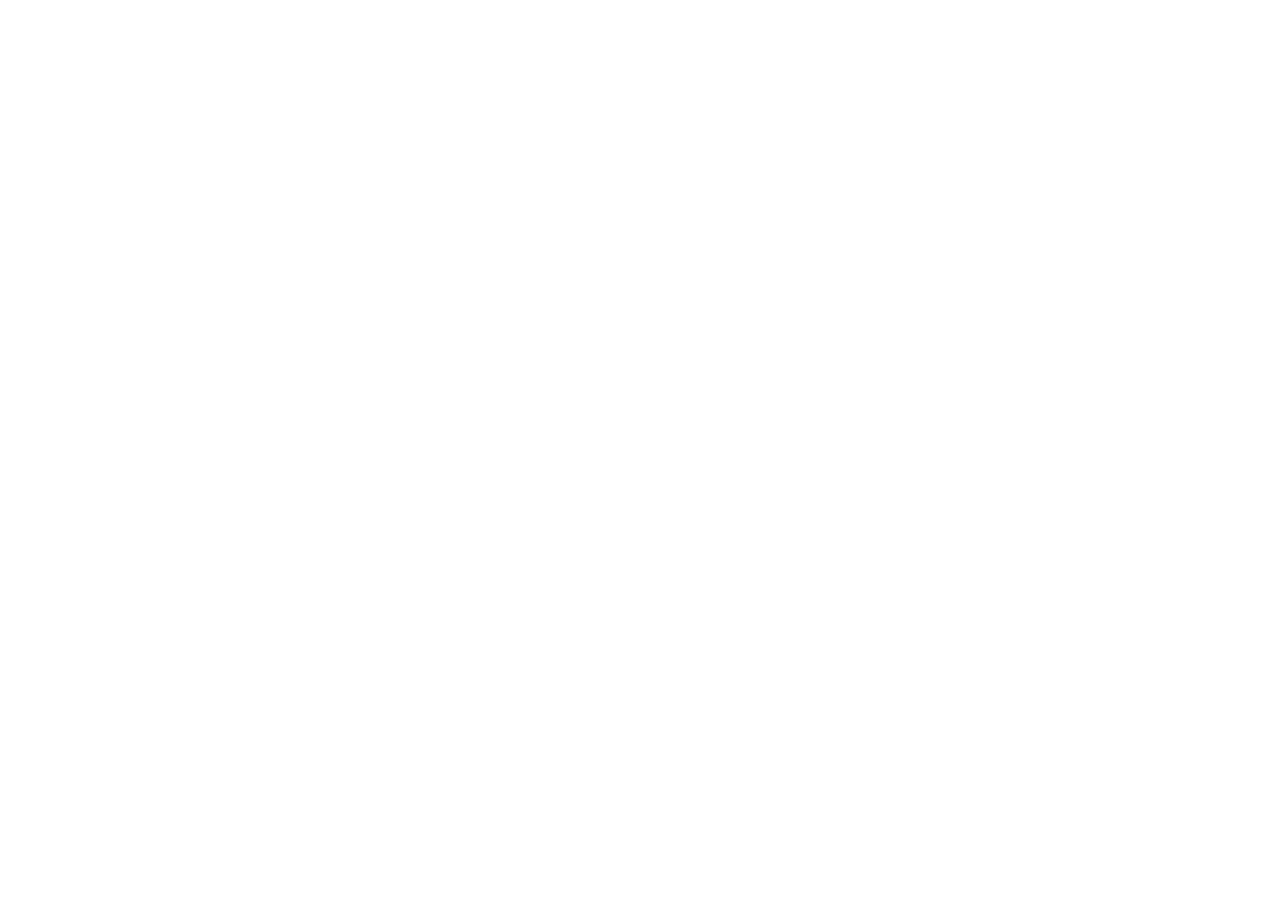
==== index.html @ 32f7ac06 "Add files via upload" ====
<!DOCTYPE html>
<html lang="en">
  <head>
    <meta charset="UTF-8" />
    <meta name="viewport" content="width=device-width, initial-scale=1.0" />
    <title>KHARIDO.in</title>
    <link rel="stylesheet" href="css/index.css" />
    <link rel="stylesheet" href="css/header.css" />
    <link rel="stylesheet" href="css/footer.css" />
    <link
      href="https://fonts.googleapis.com/css2?family=Poppins:wght@400;600&display=swap"
      rel="stylesheet"
    />
  </head>
  <body>
    <div id="header-container"></div>
    <div class="main-content">
      <div class="product-container">
        <h1></h1>
        <div class="product-list" id="product-list"></div>
      </div>
    </div>
    <div id="footer-container"></div>
    <script src="./js/index.js"></script>
    <script src="./js/header.js"></script>
    <script src="./js/footer.js"></script>
  </body>
</html>
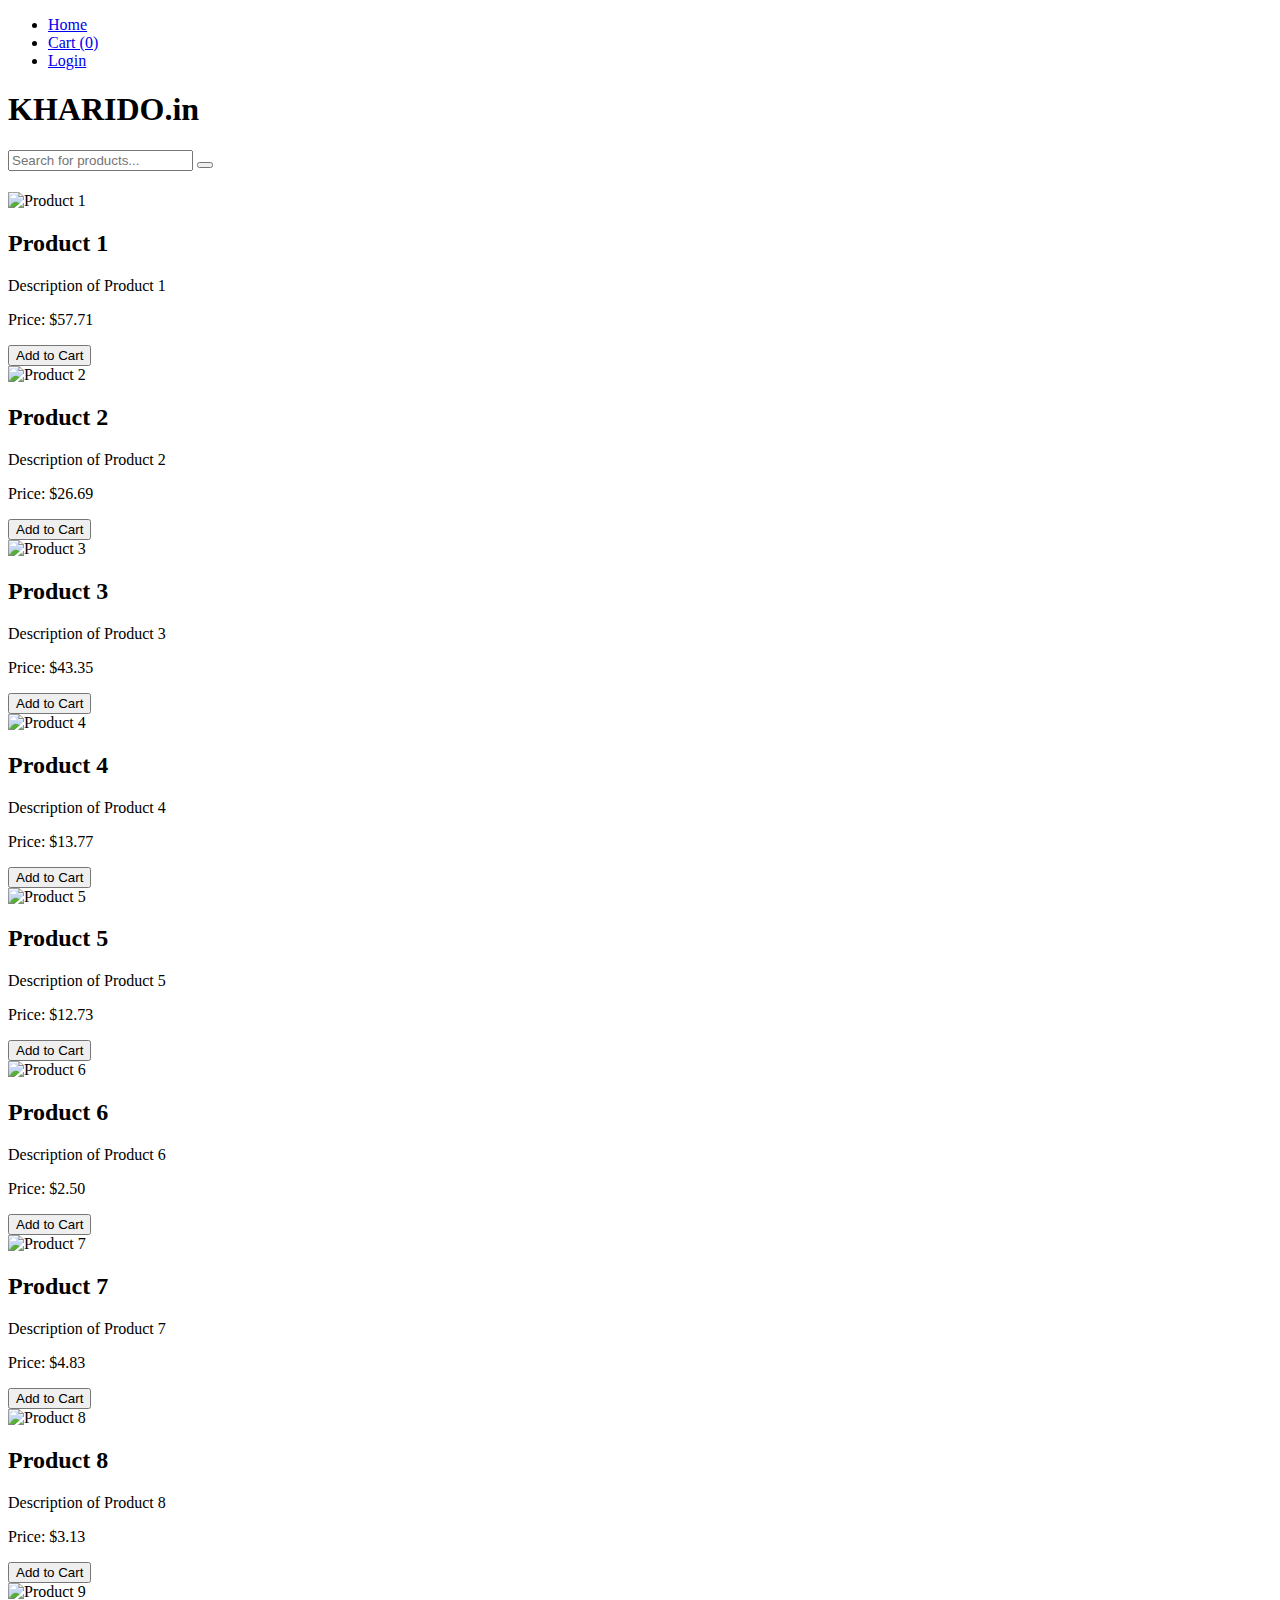
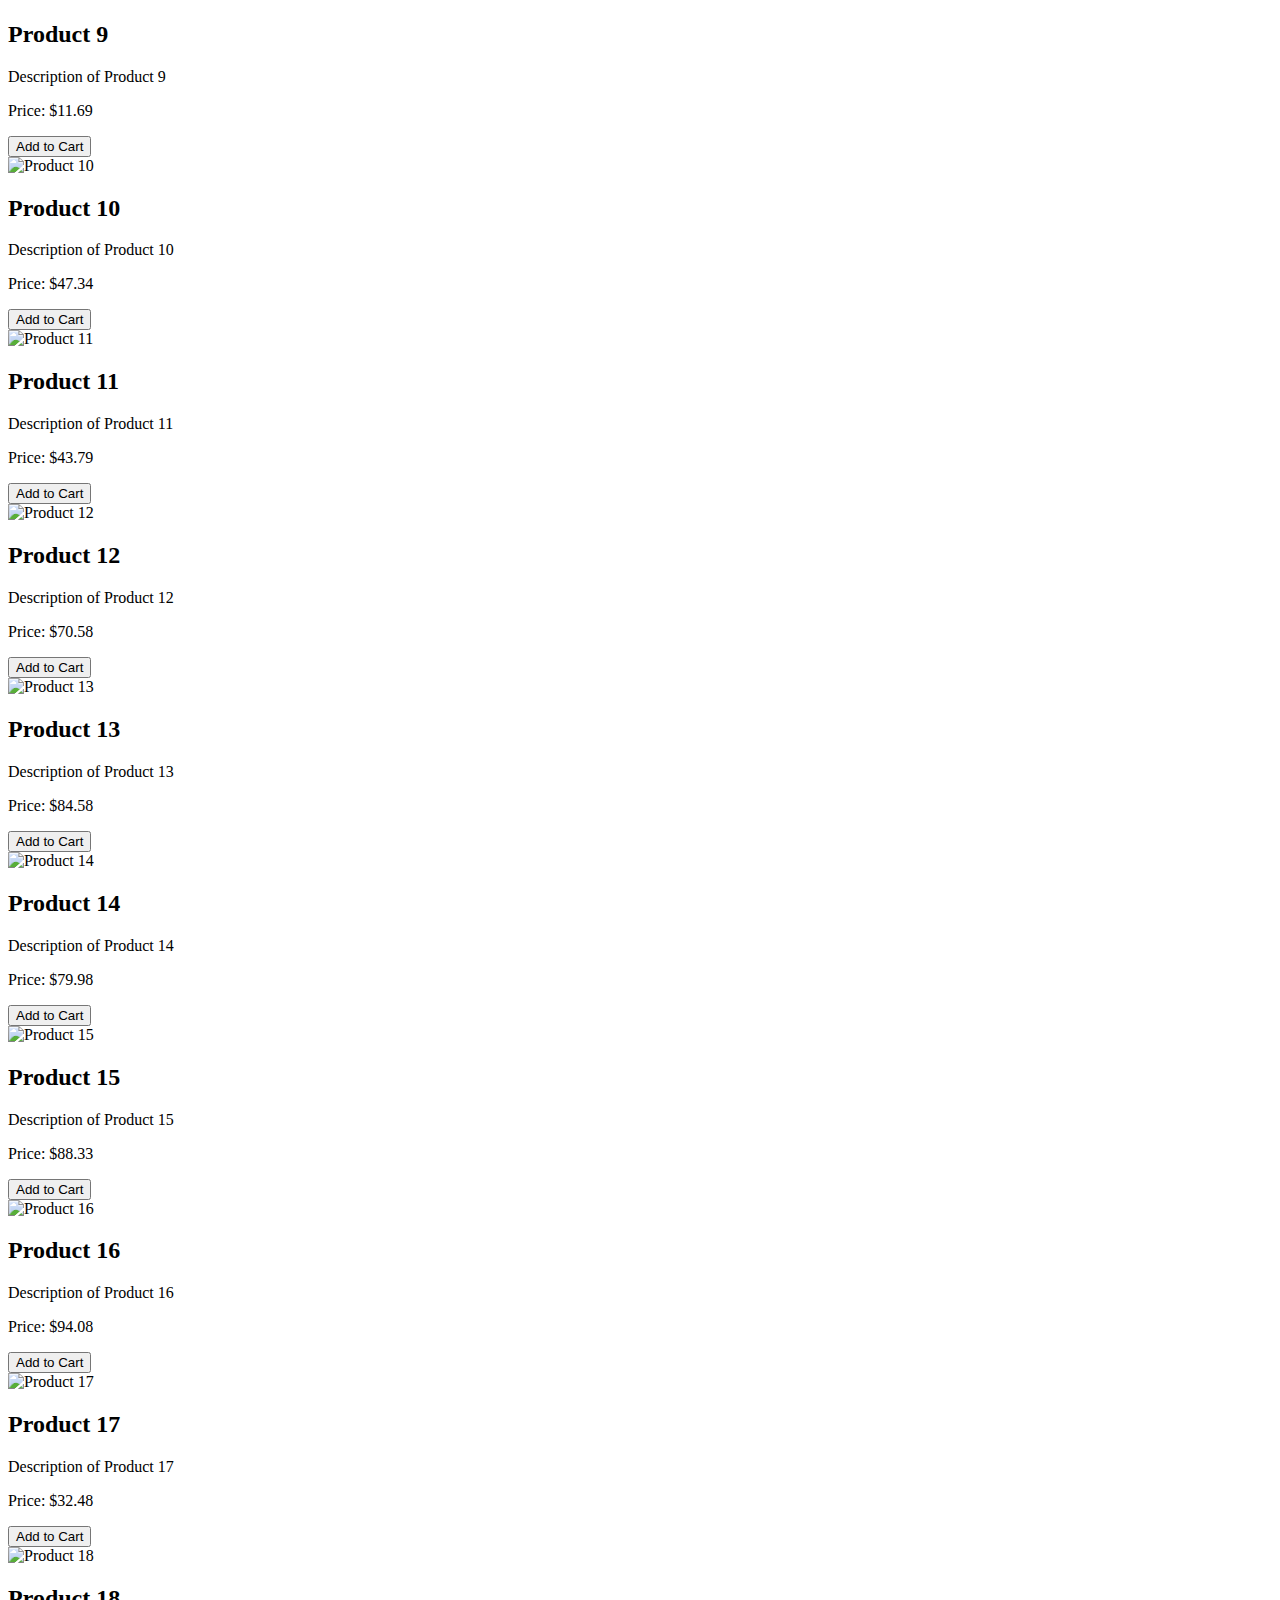
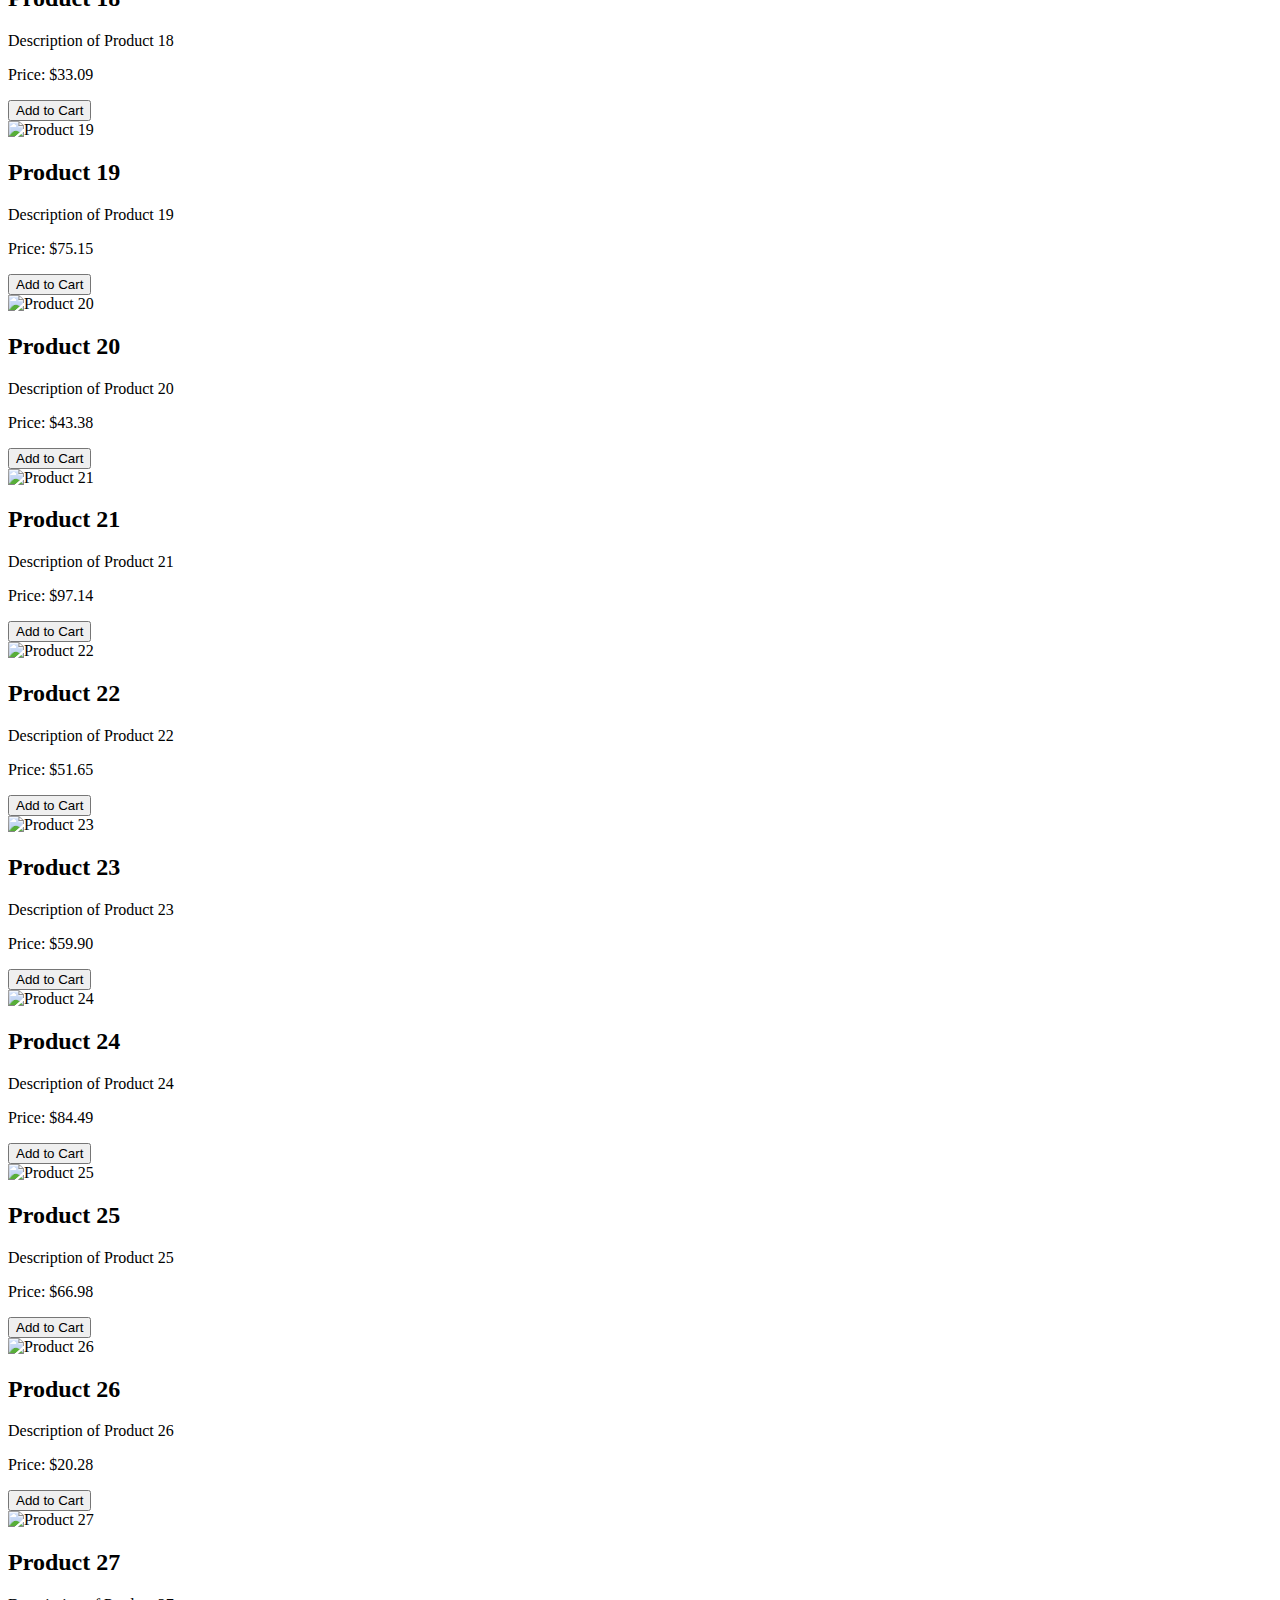
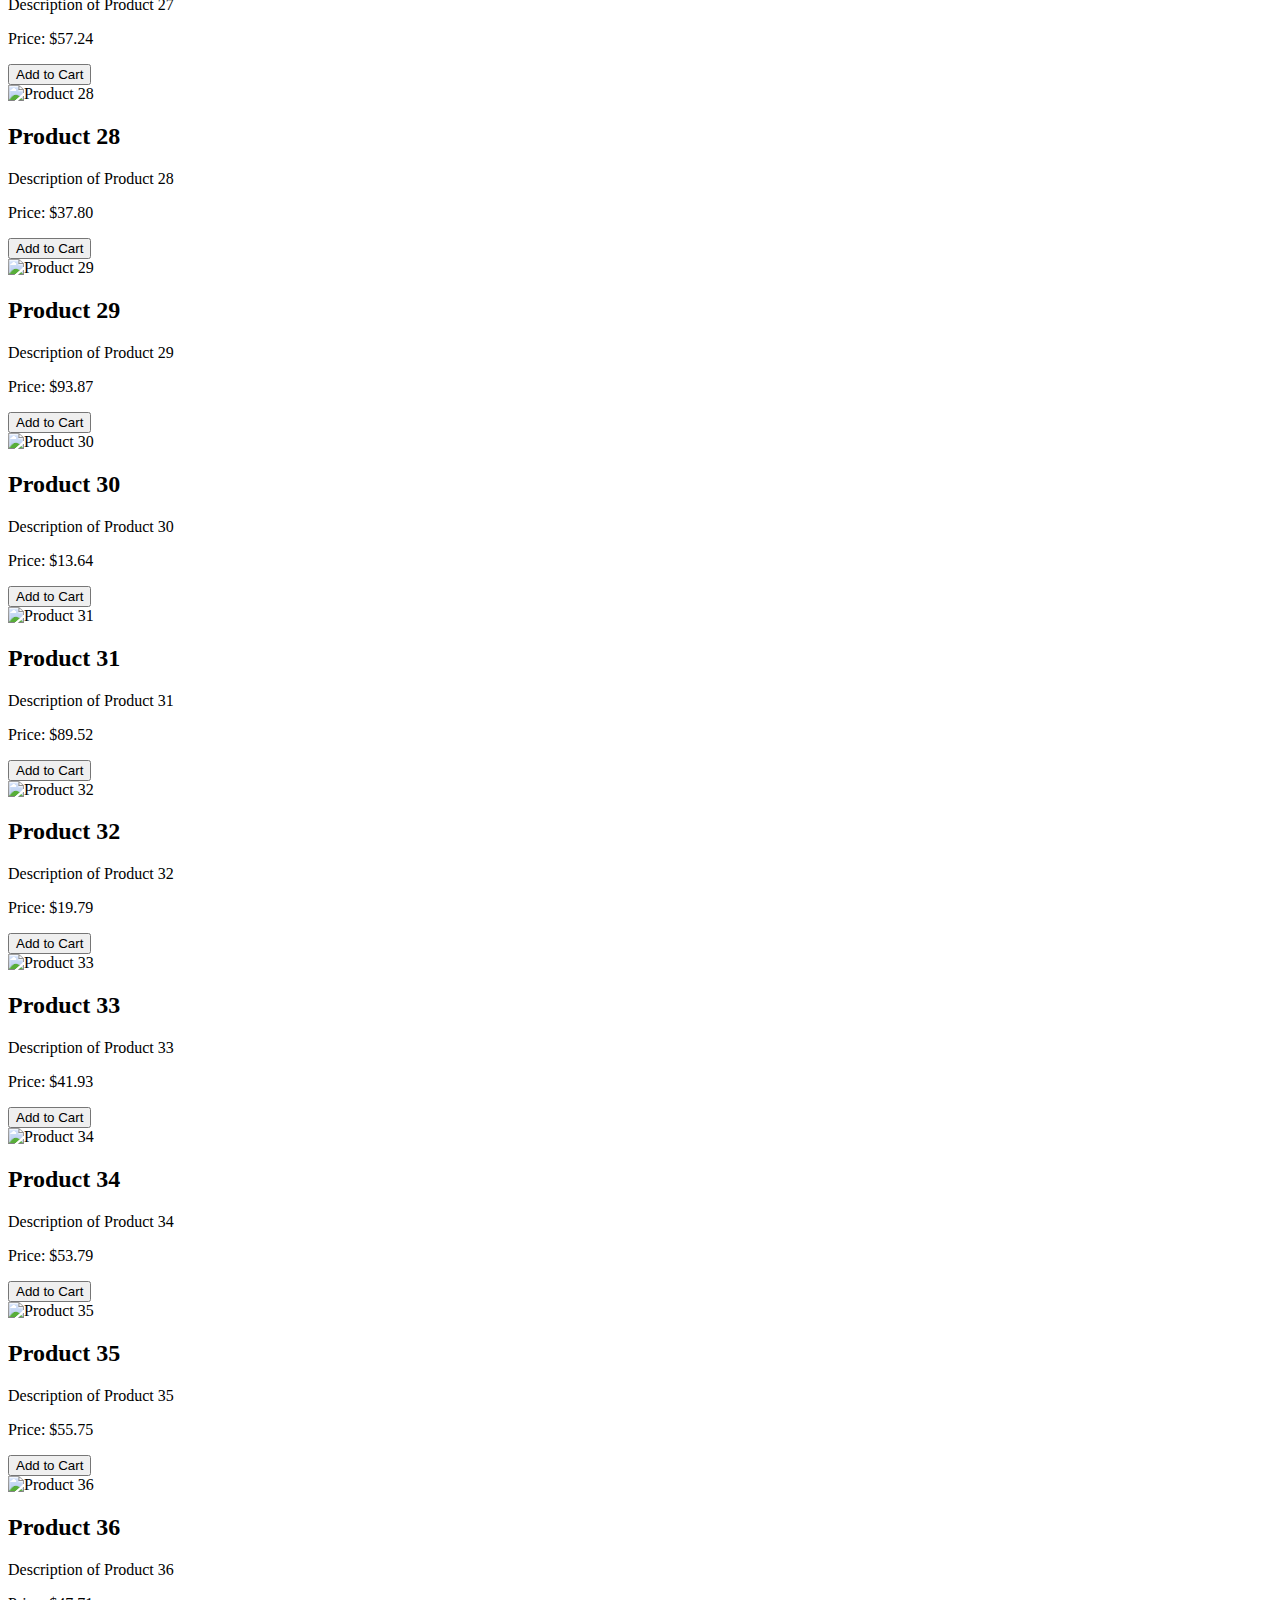
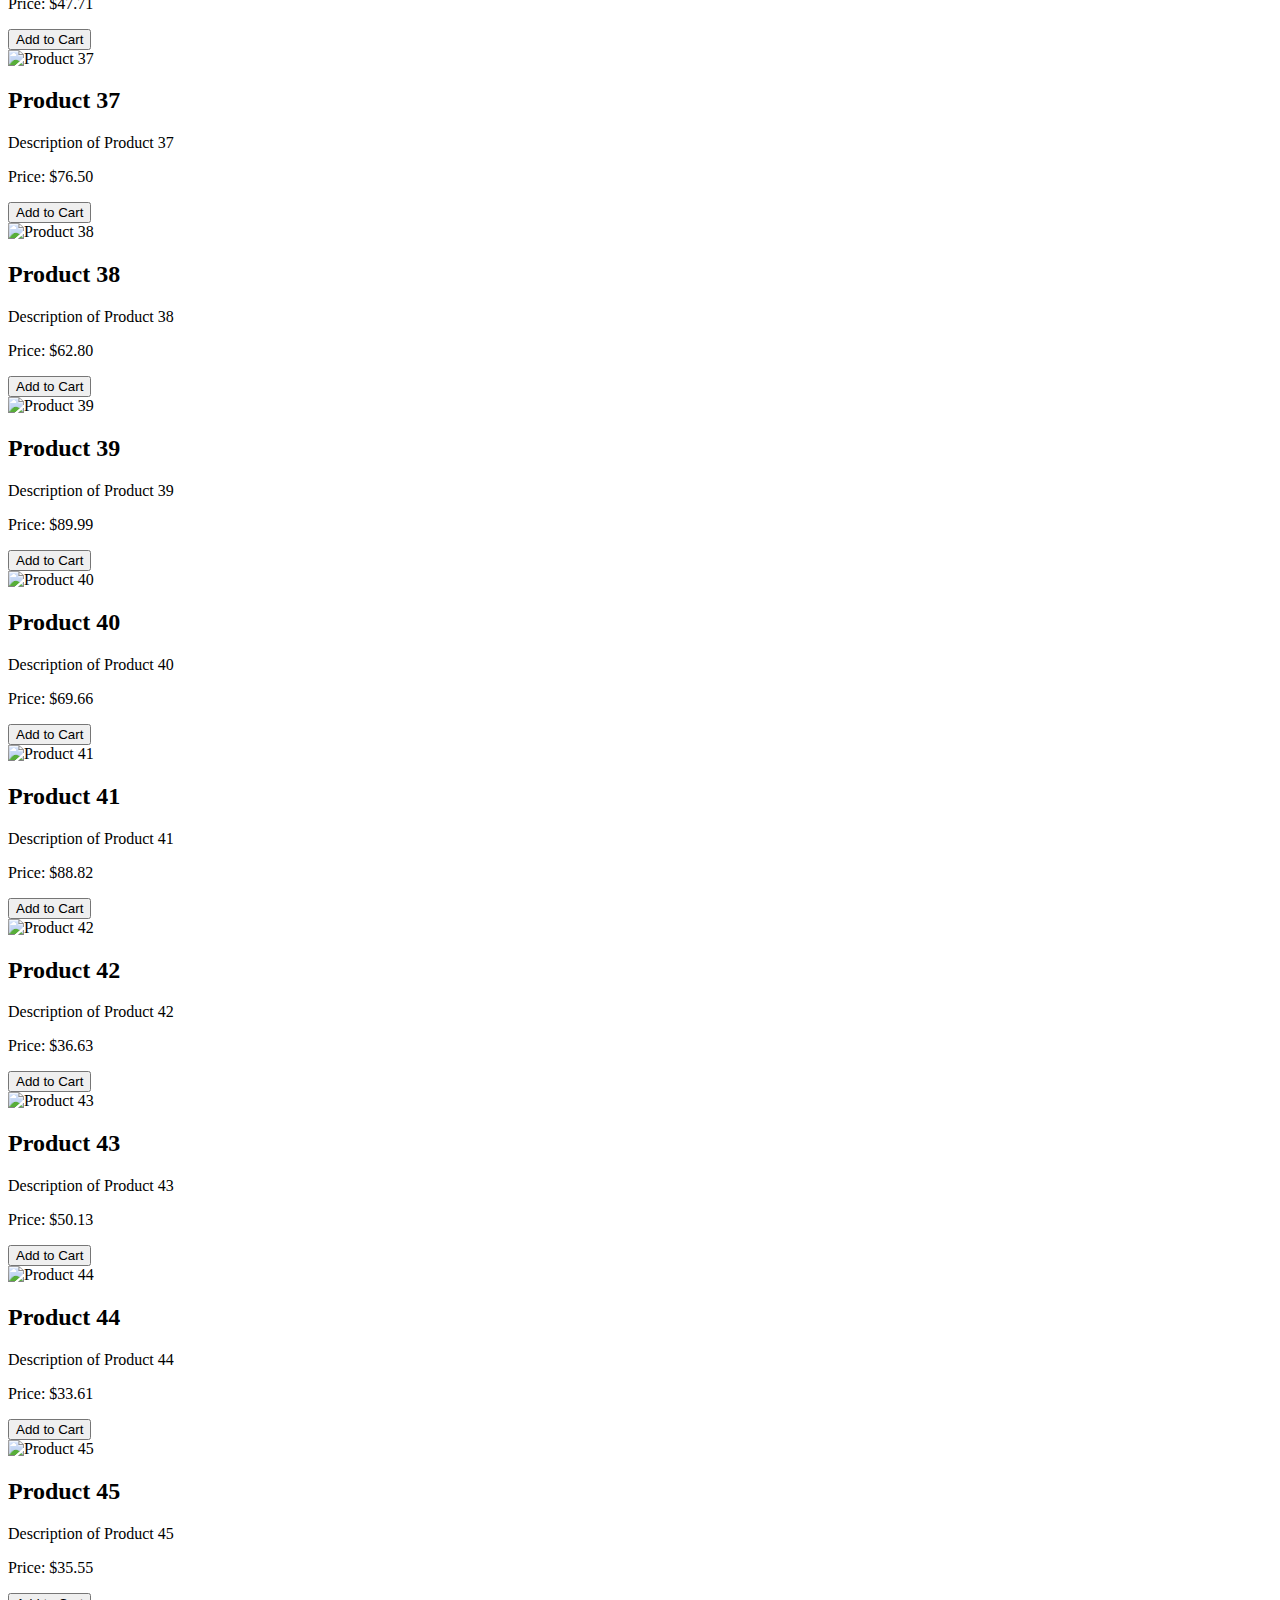
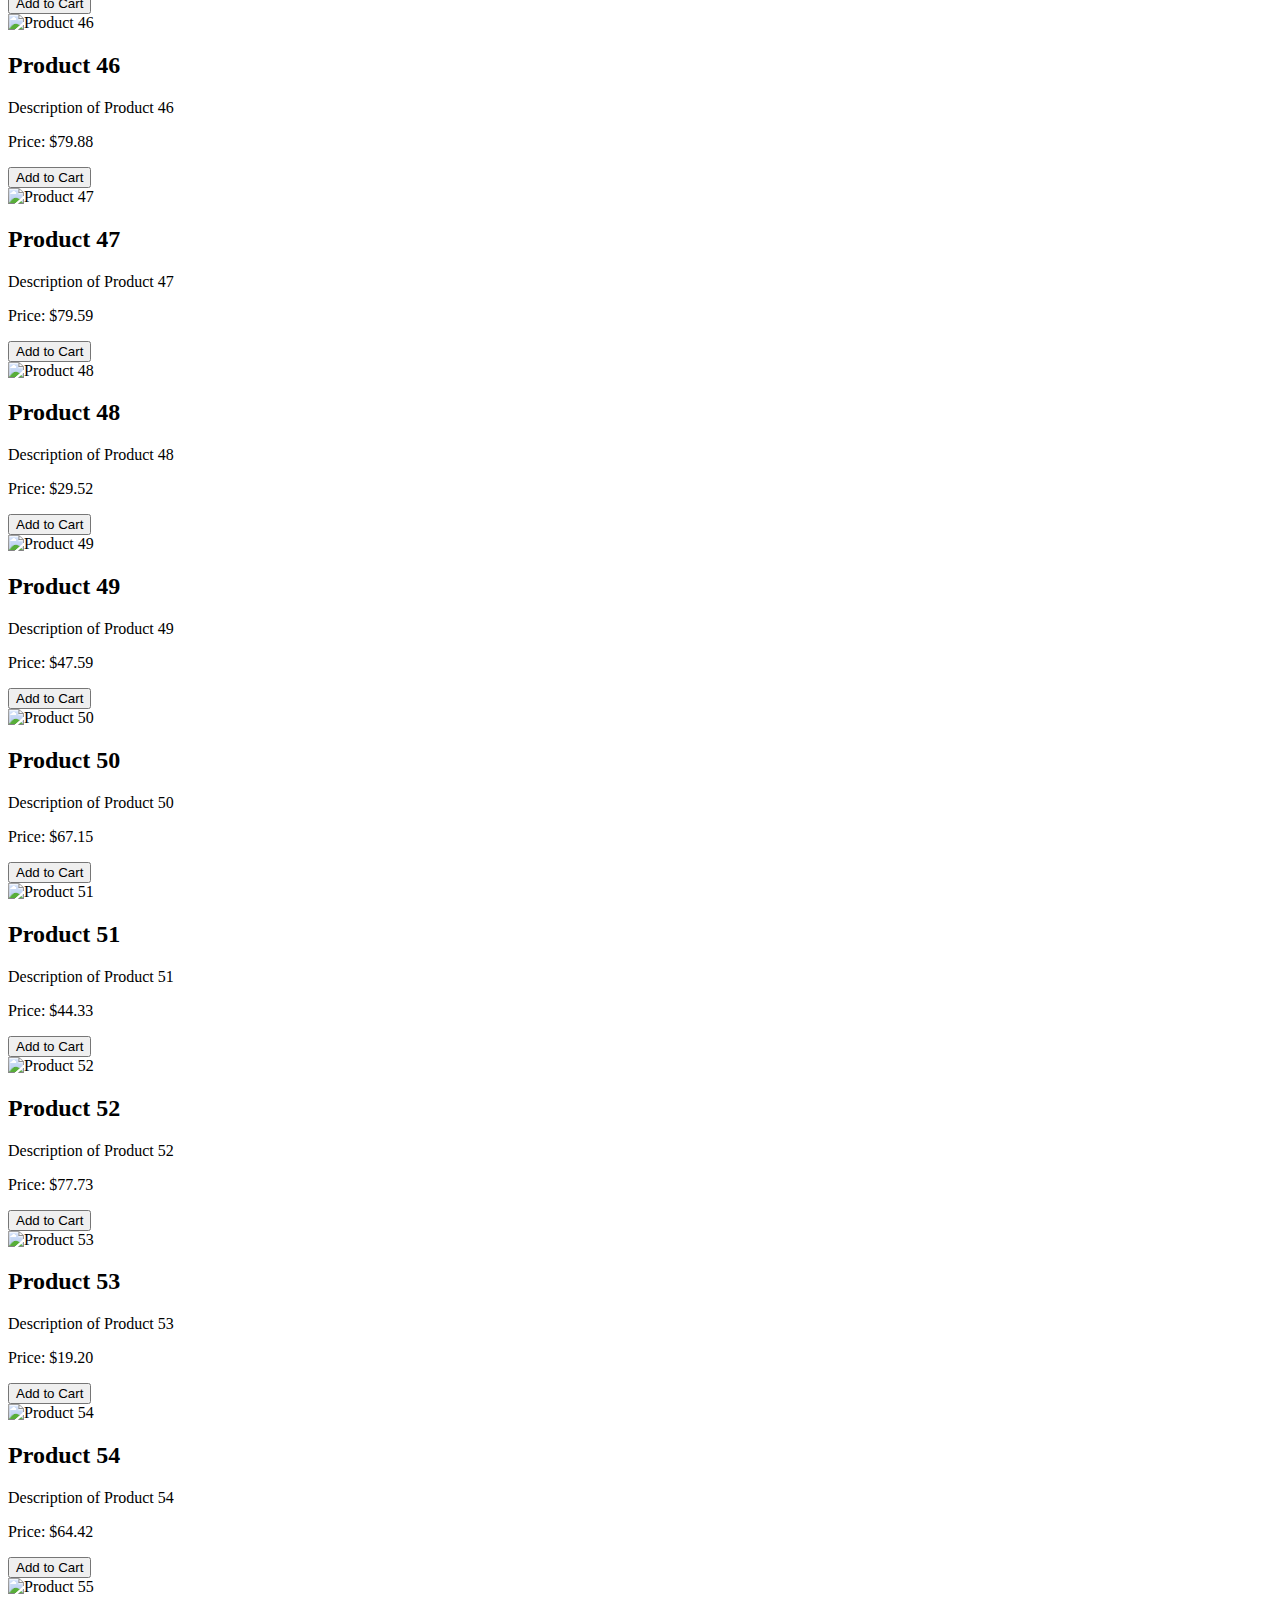
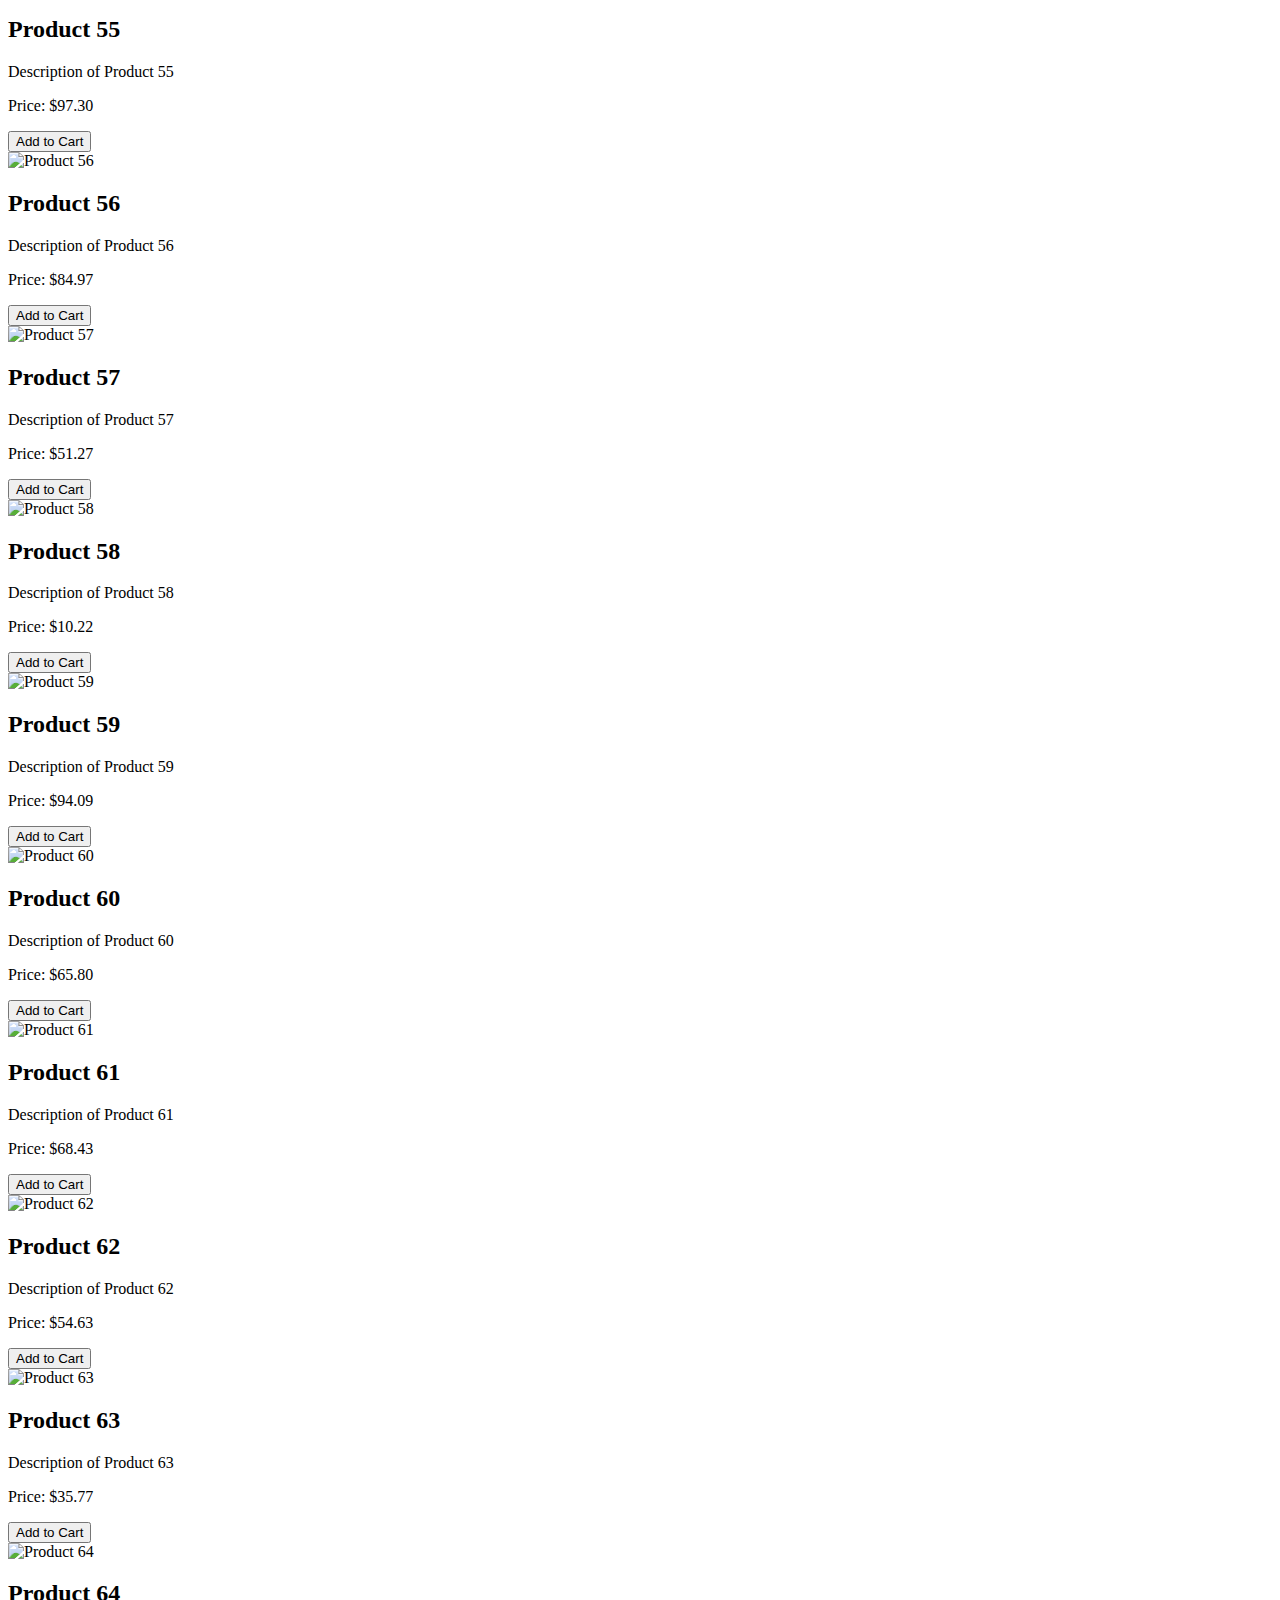
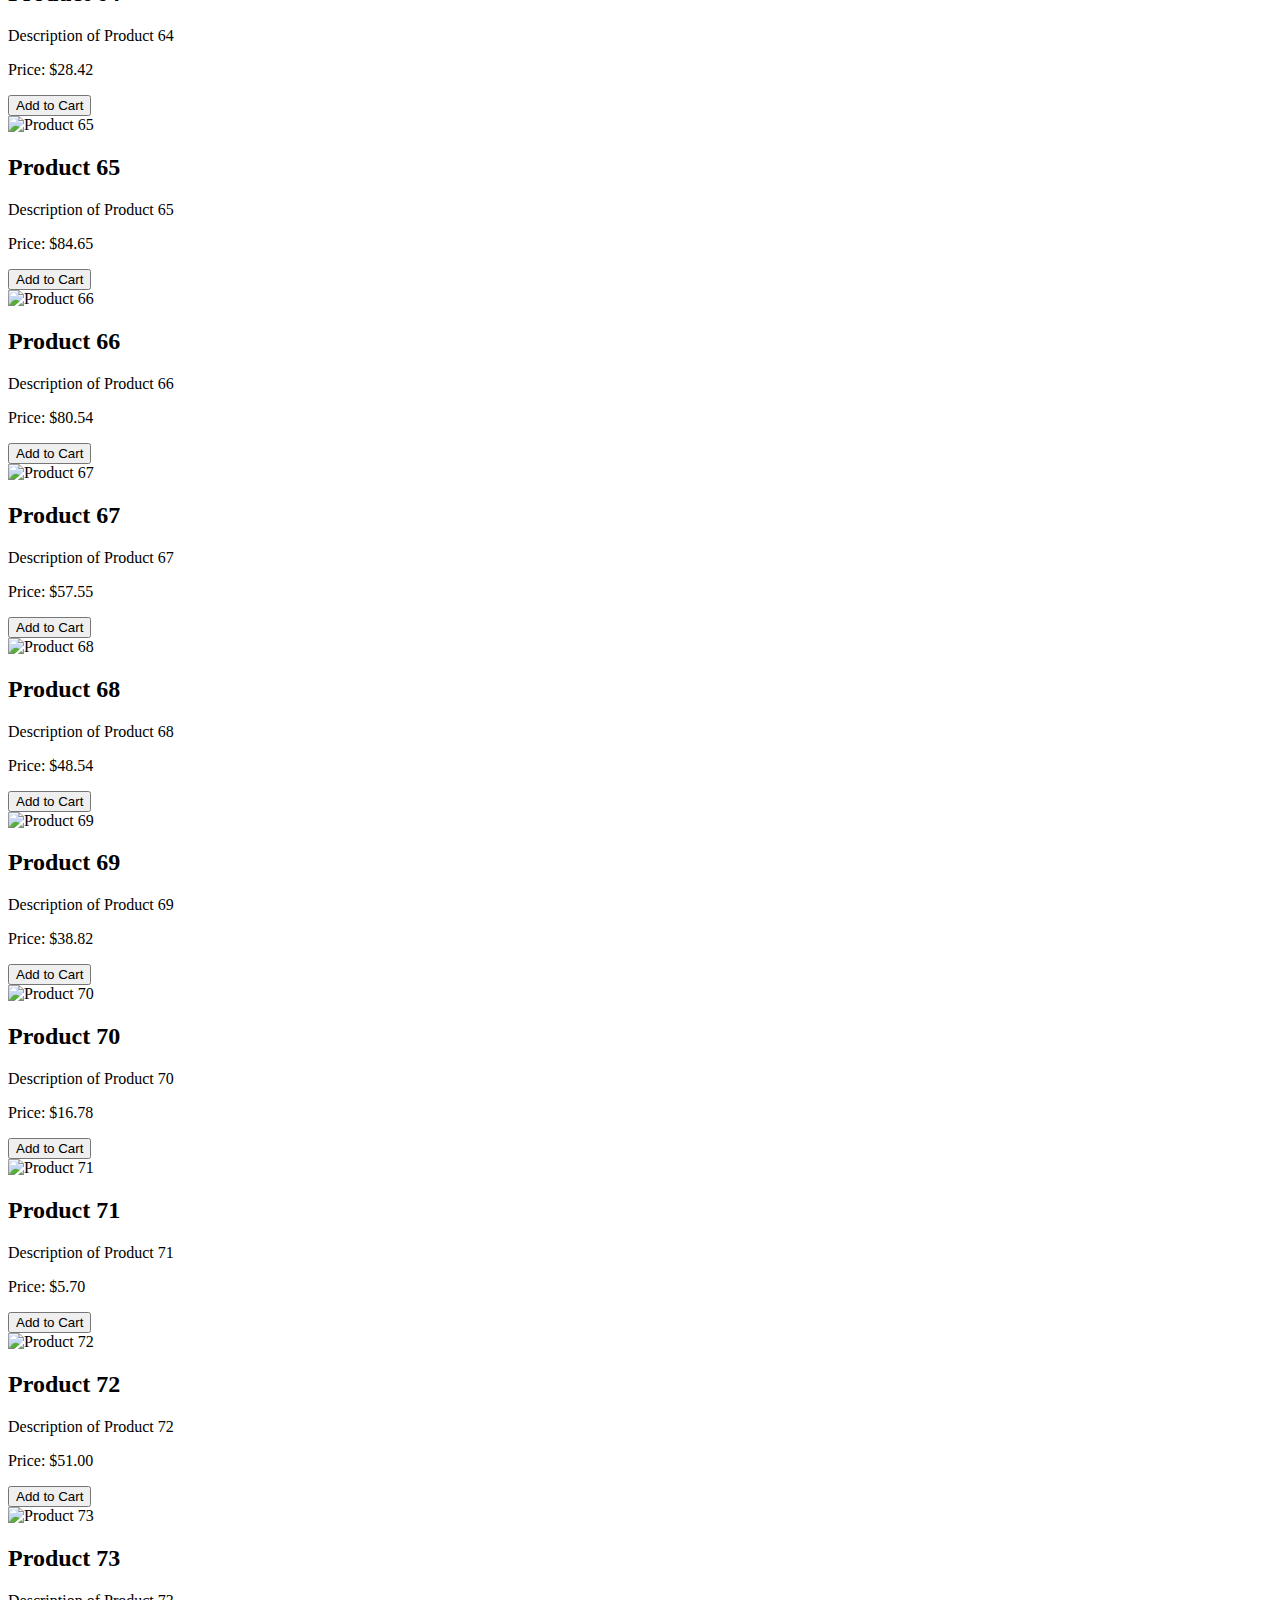
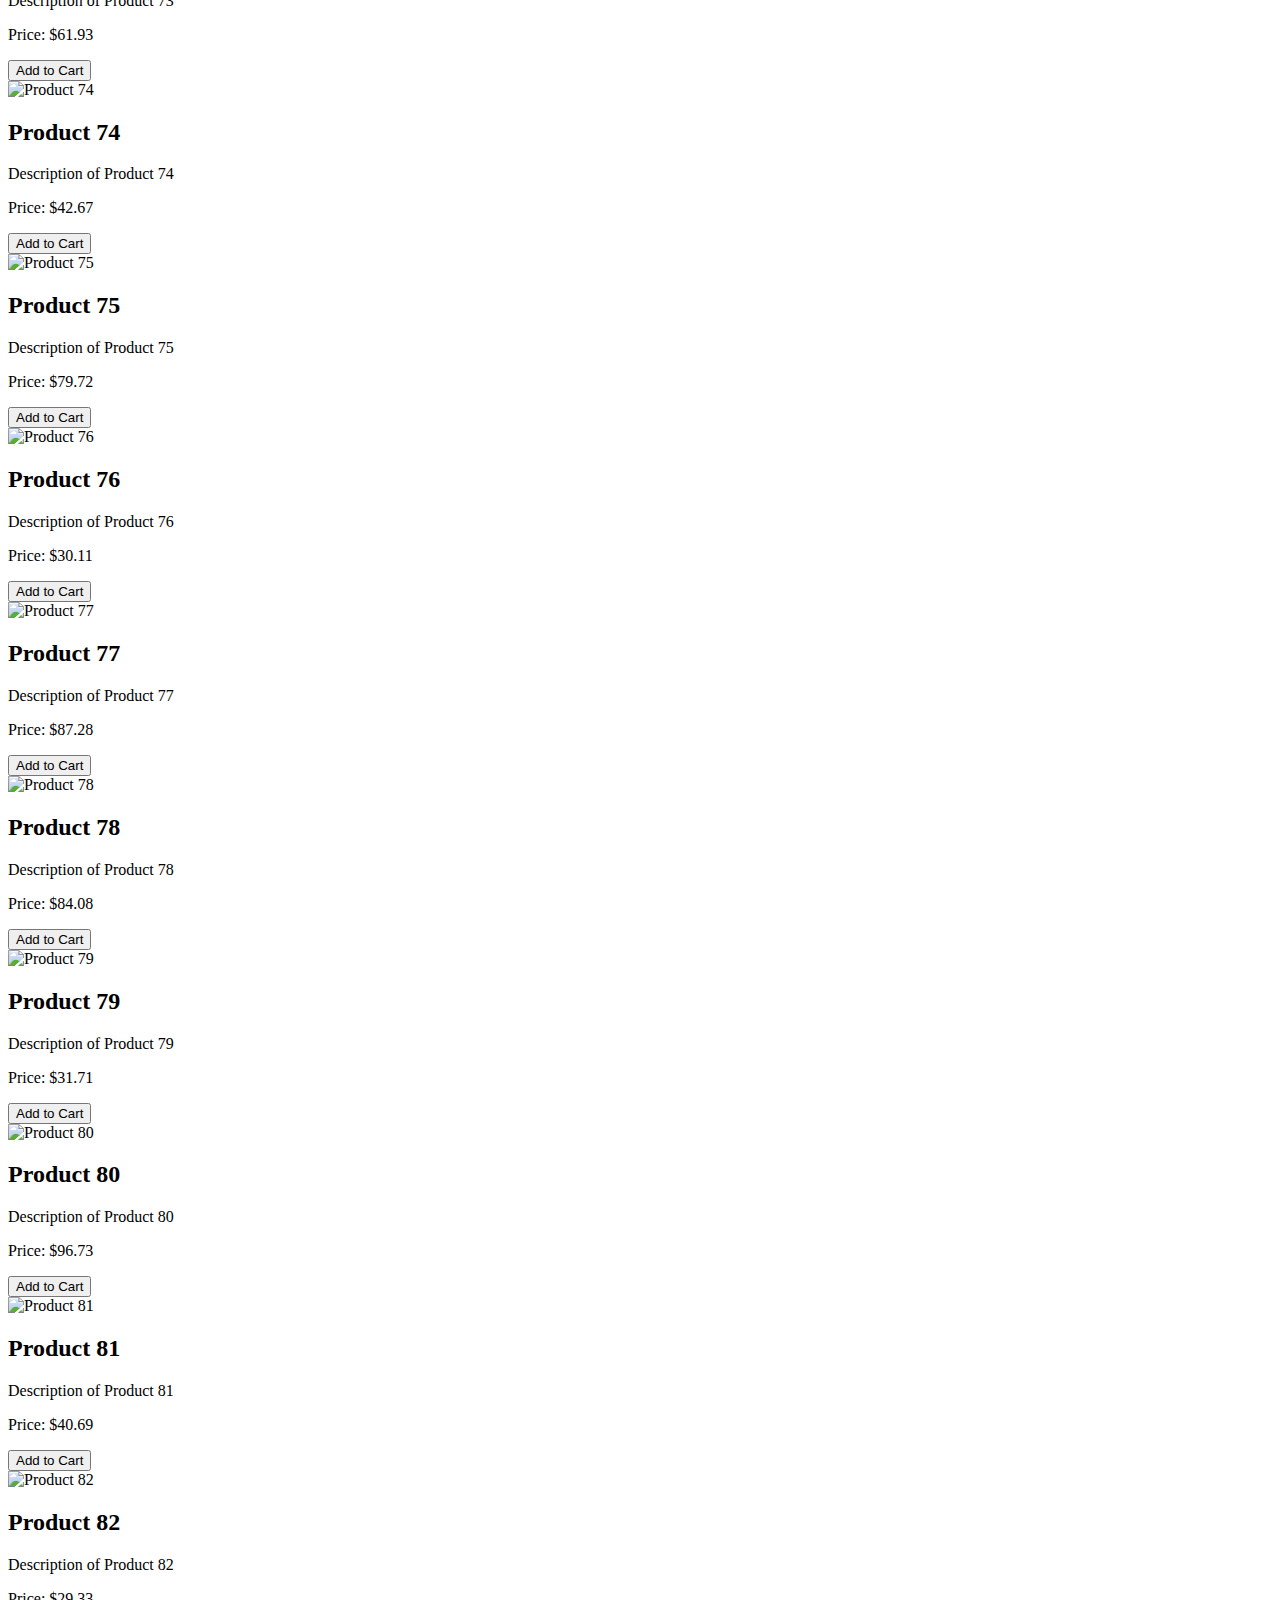
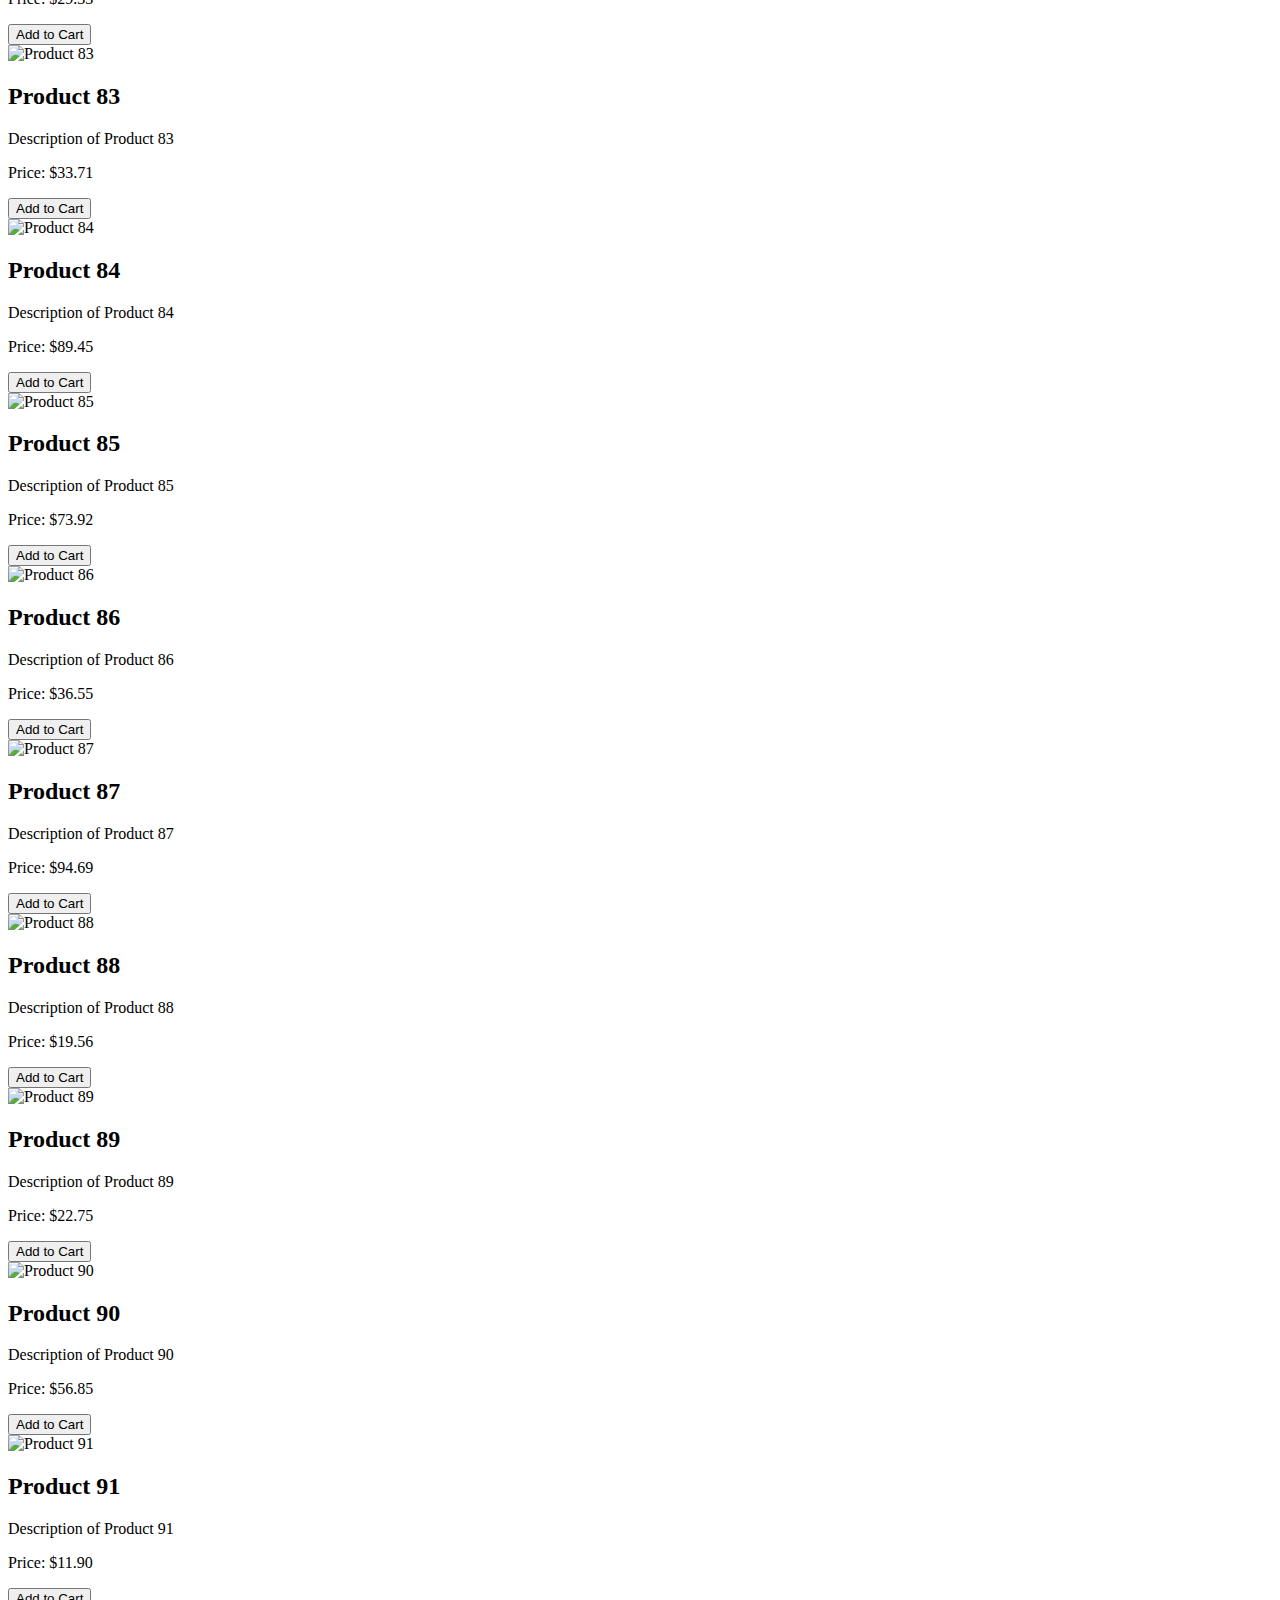
==== commit 921db425: "Update index.html" ====
--- a/index.html
+++ b/index.html
@@ -4,9 +4,9 @@
     <meta charset="UTF-8" />
     <meta name="viewport" content="width=device-width, initial-scale=1.0" />
     <title>KHARIDO.in</title>
-    <link rel="stylesheet" href="css/index.css" />
-    <link rel="stylesheet" href="css/header.css" />
-    <link rel="stylesheet" href="css/footer.css" />
+    <link rel="stylesheet" href="/css/index.css" />
+    <link rel="stylesheet" href="/css/header.css" />
+    <link rel="stylesheet" href="/css/footer.css" />
     <link
       href="https://fonts.googleapis.com/css2?family=Poppins:wght@400;600&display=swap"
       rel="stylesheet"
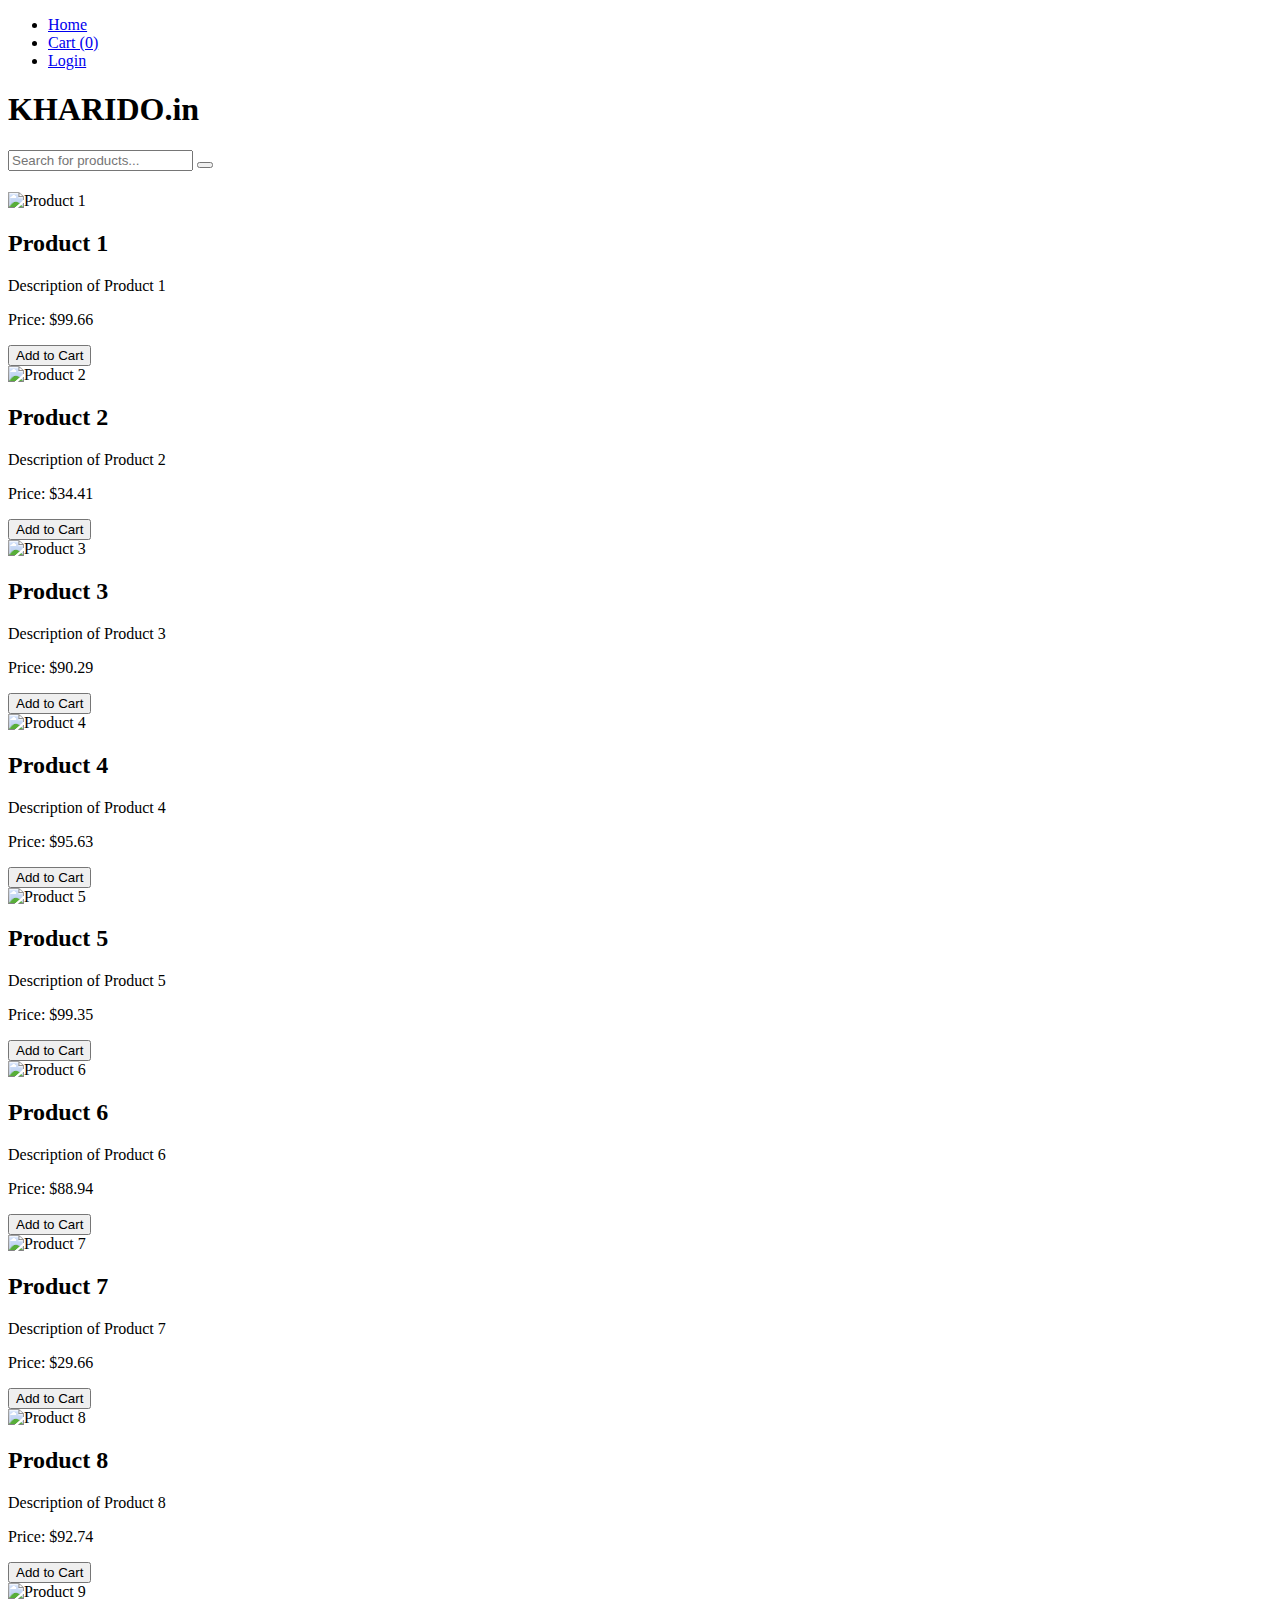
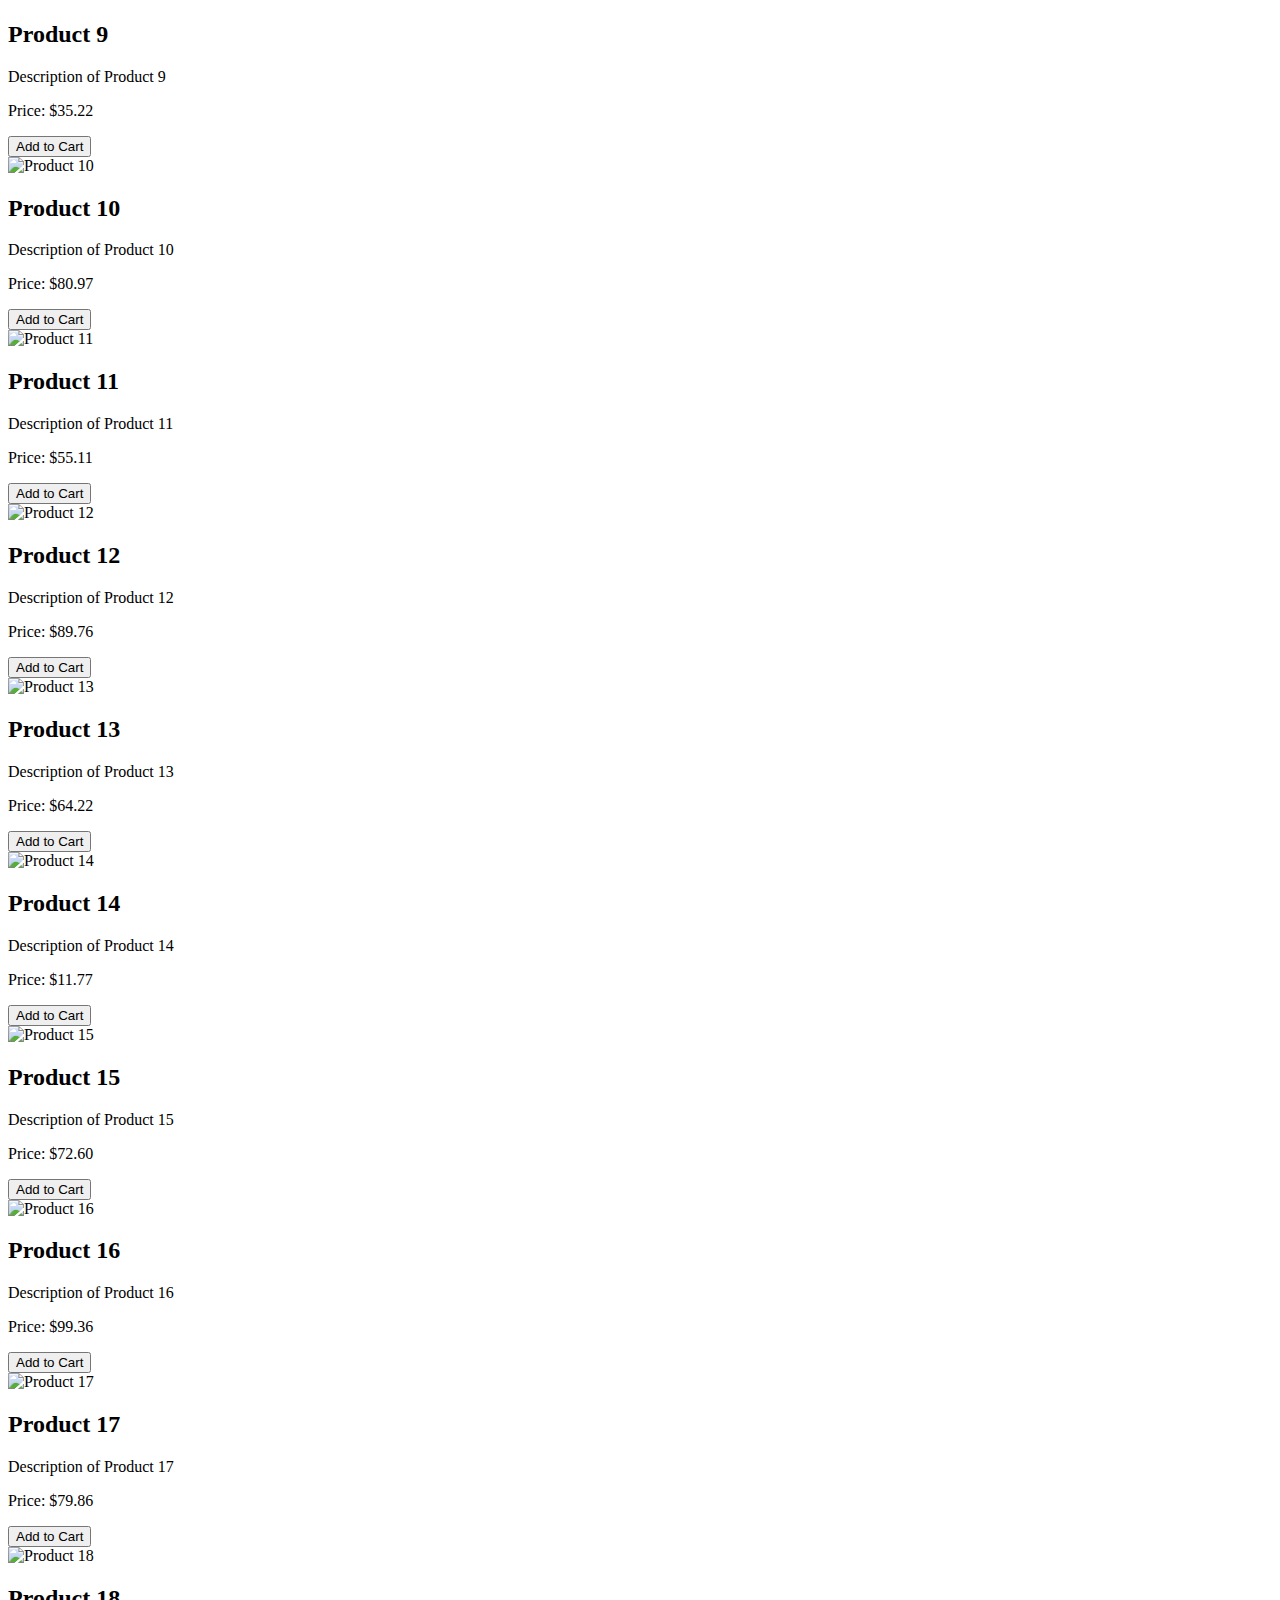
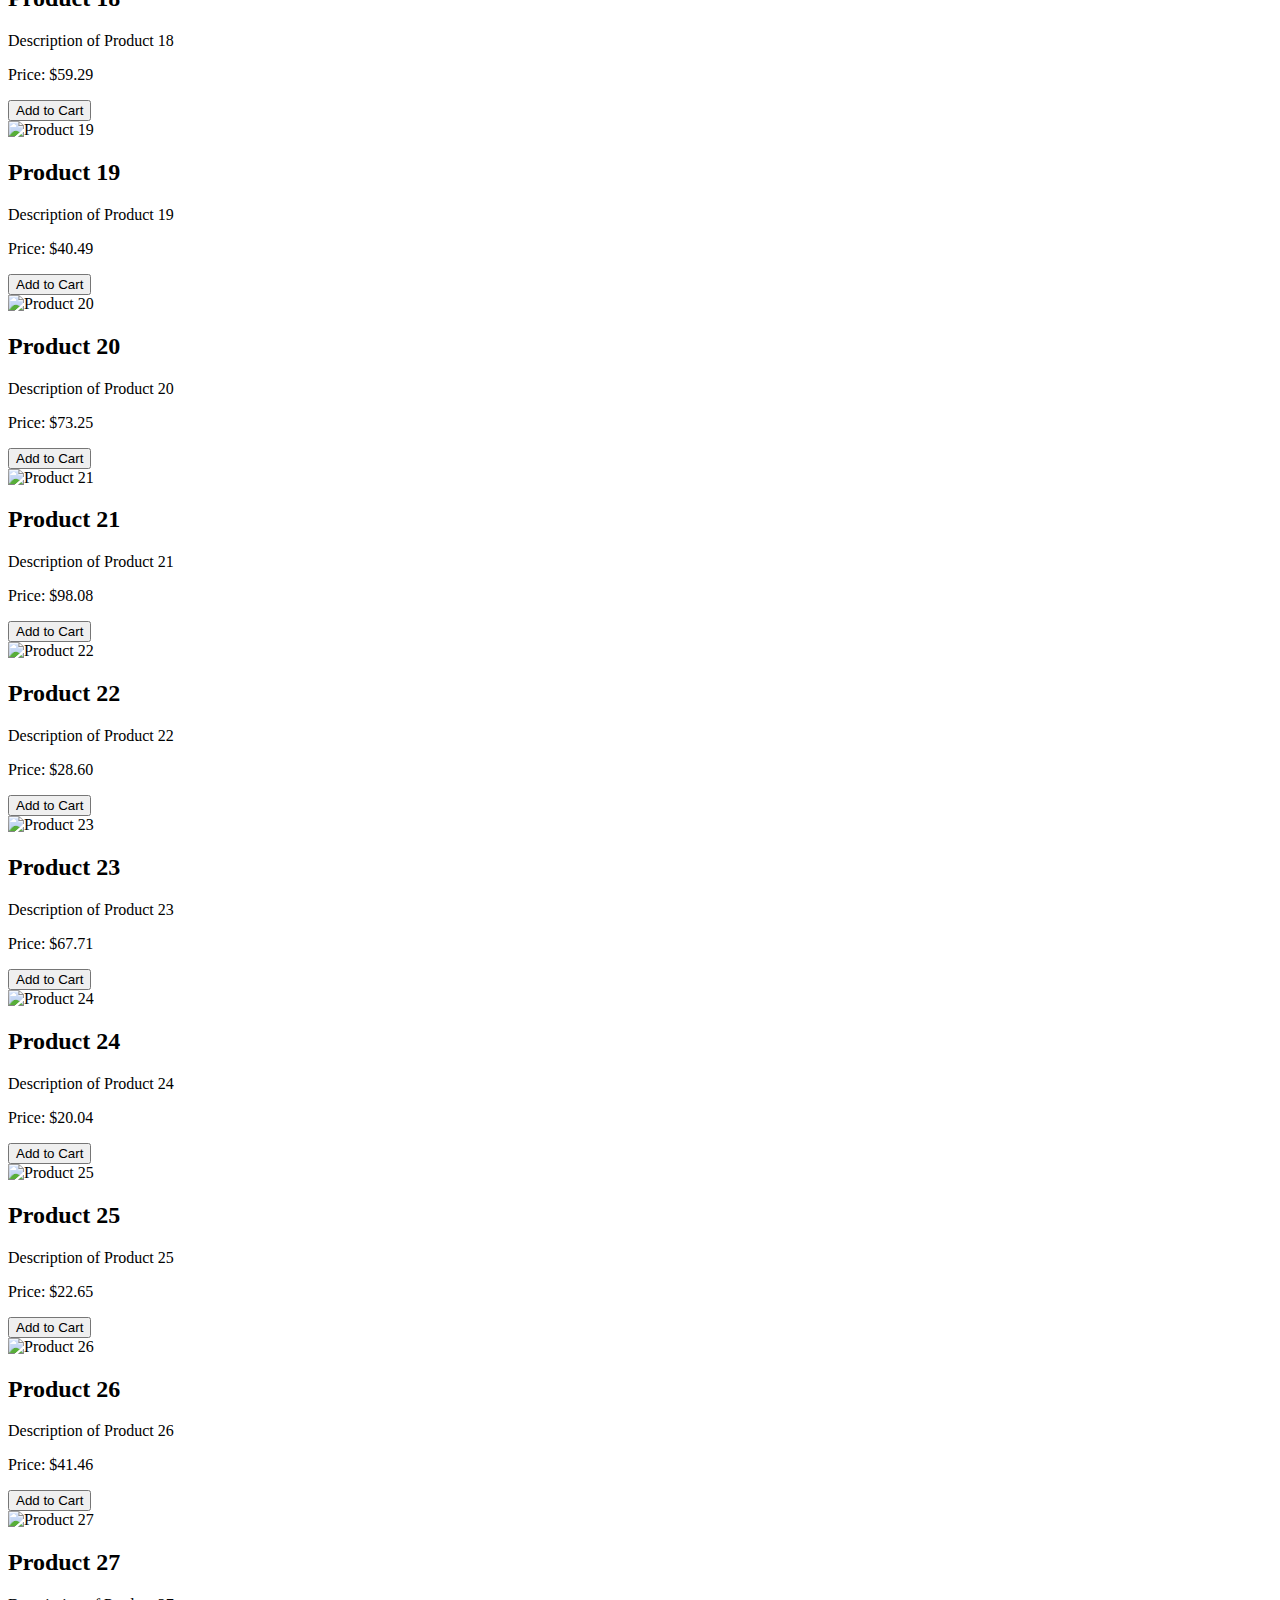
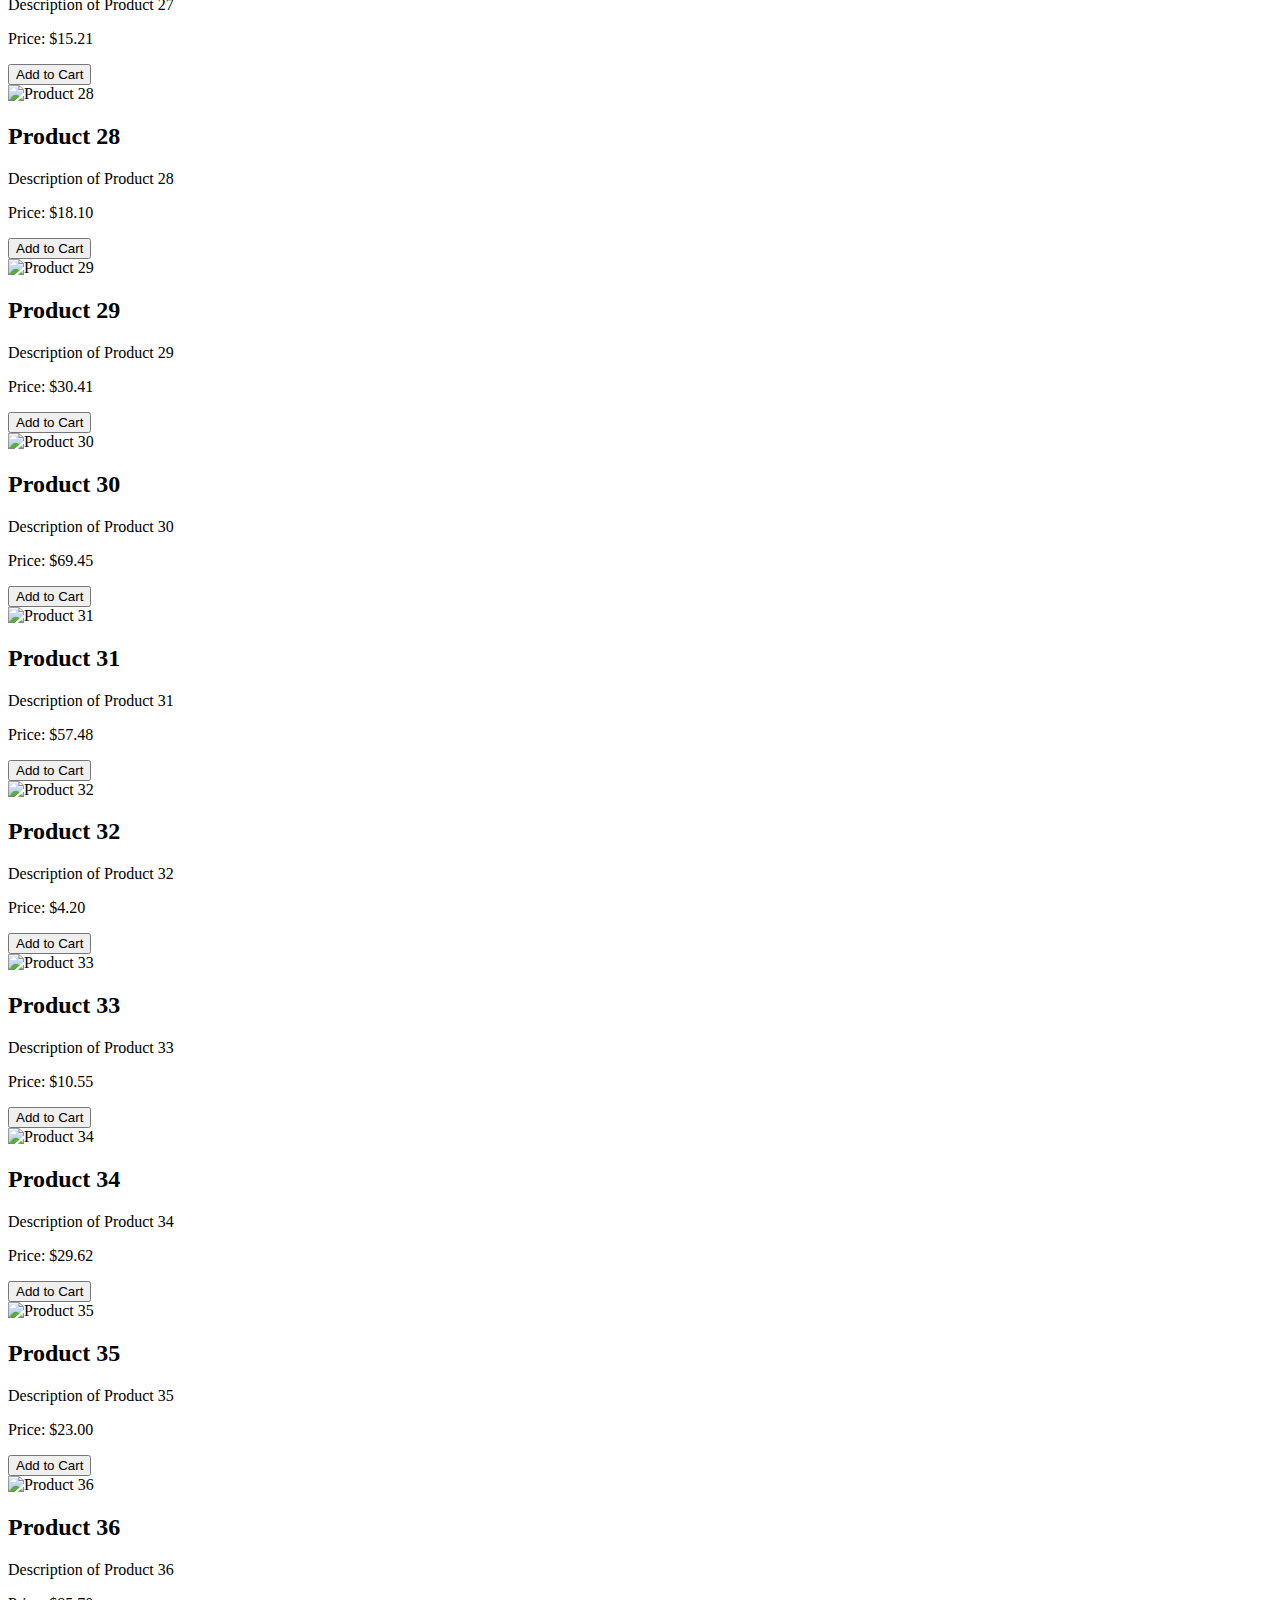
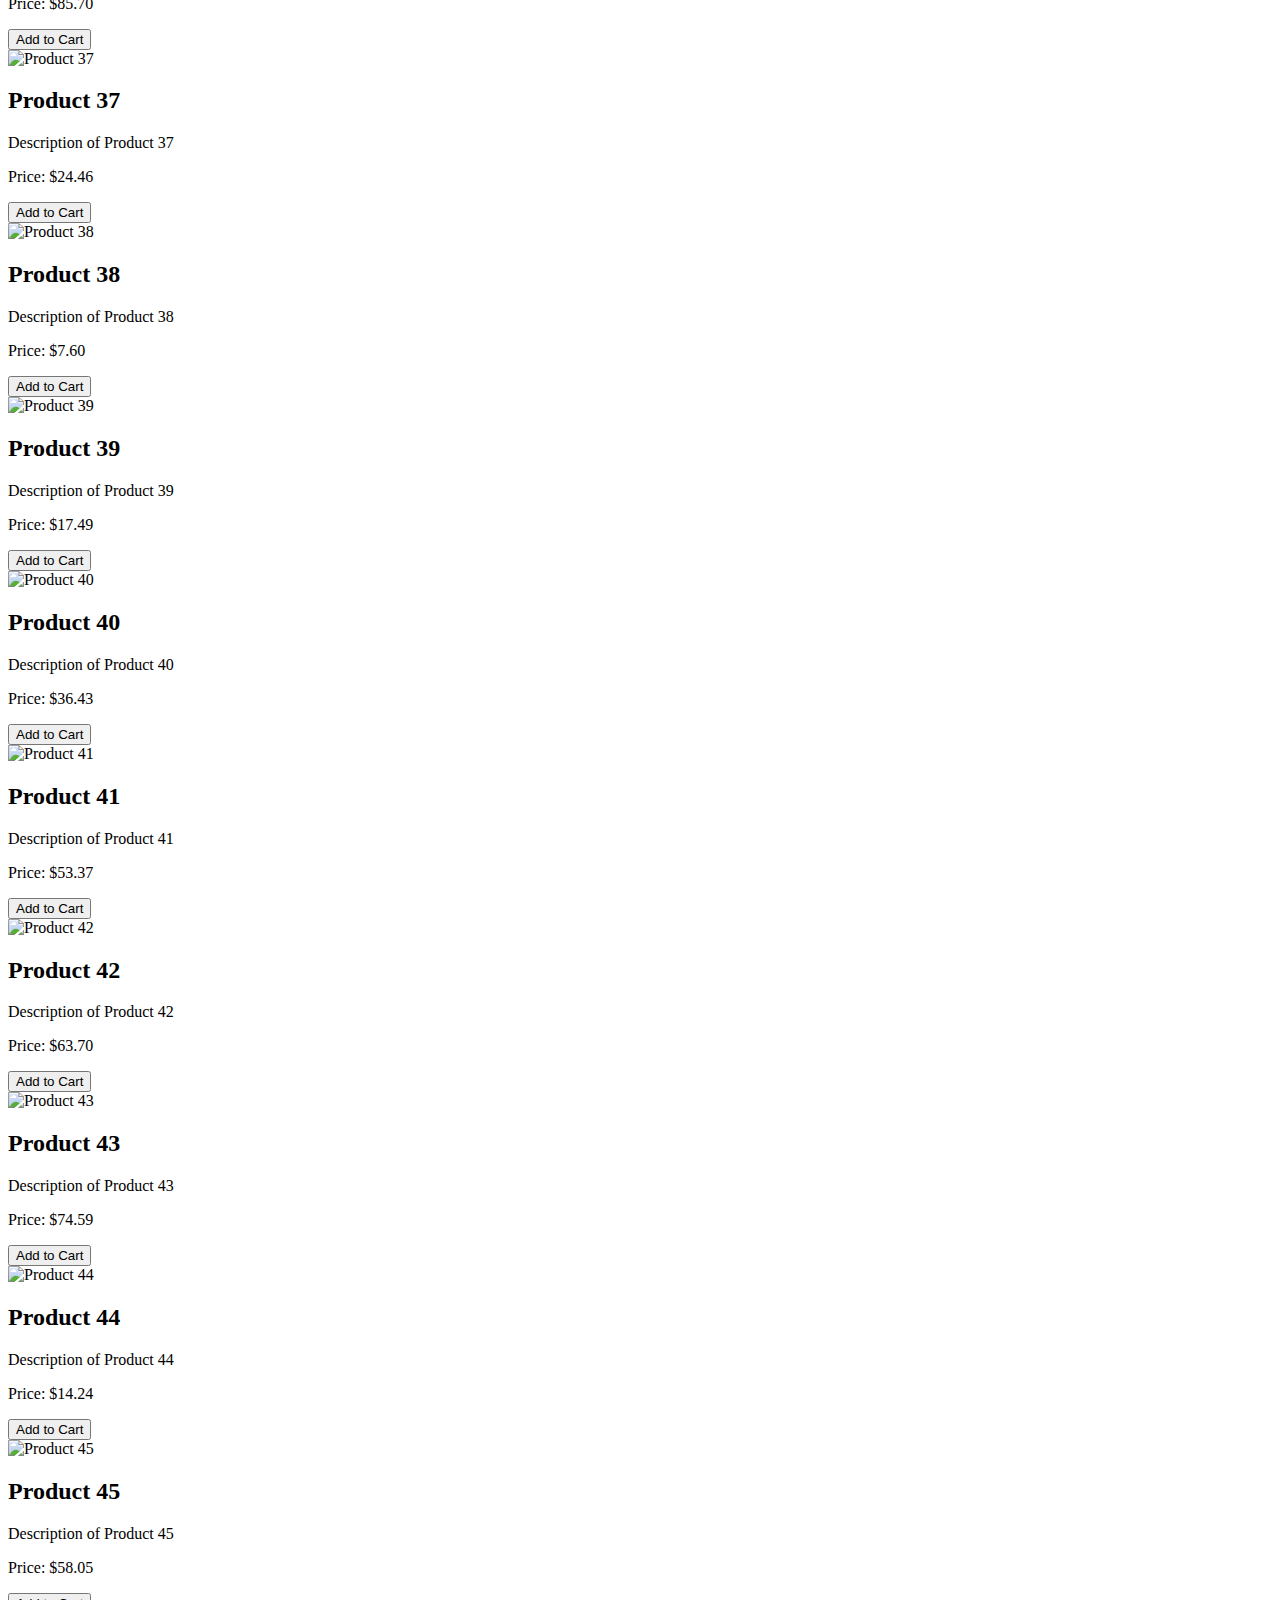
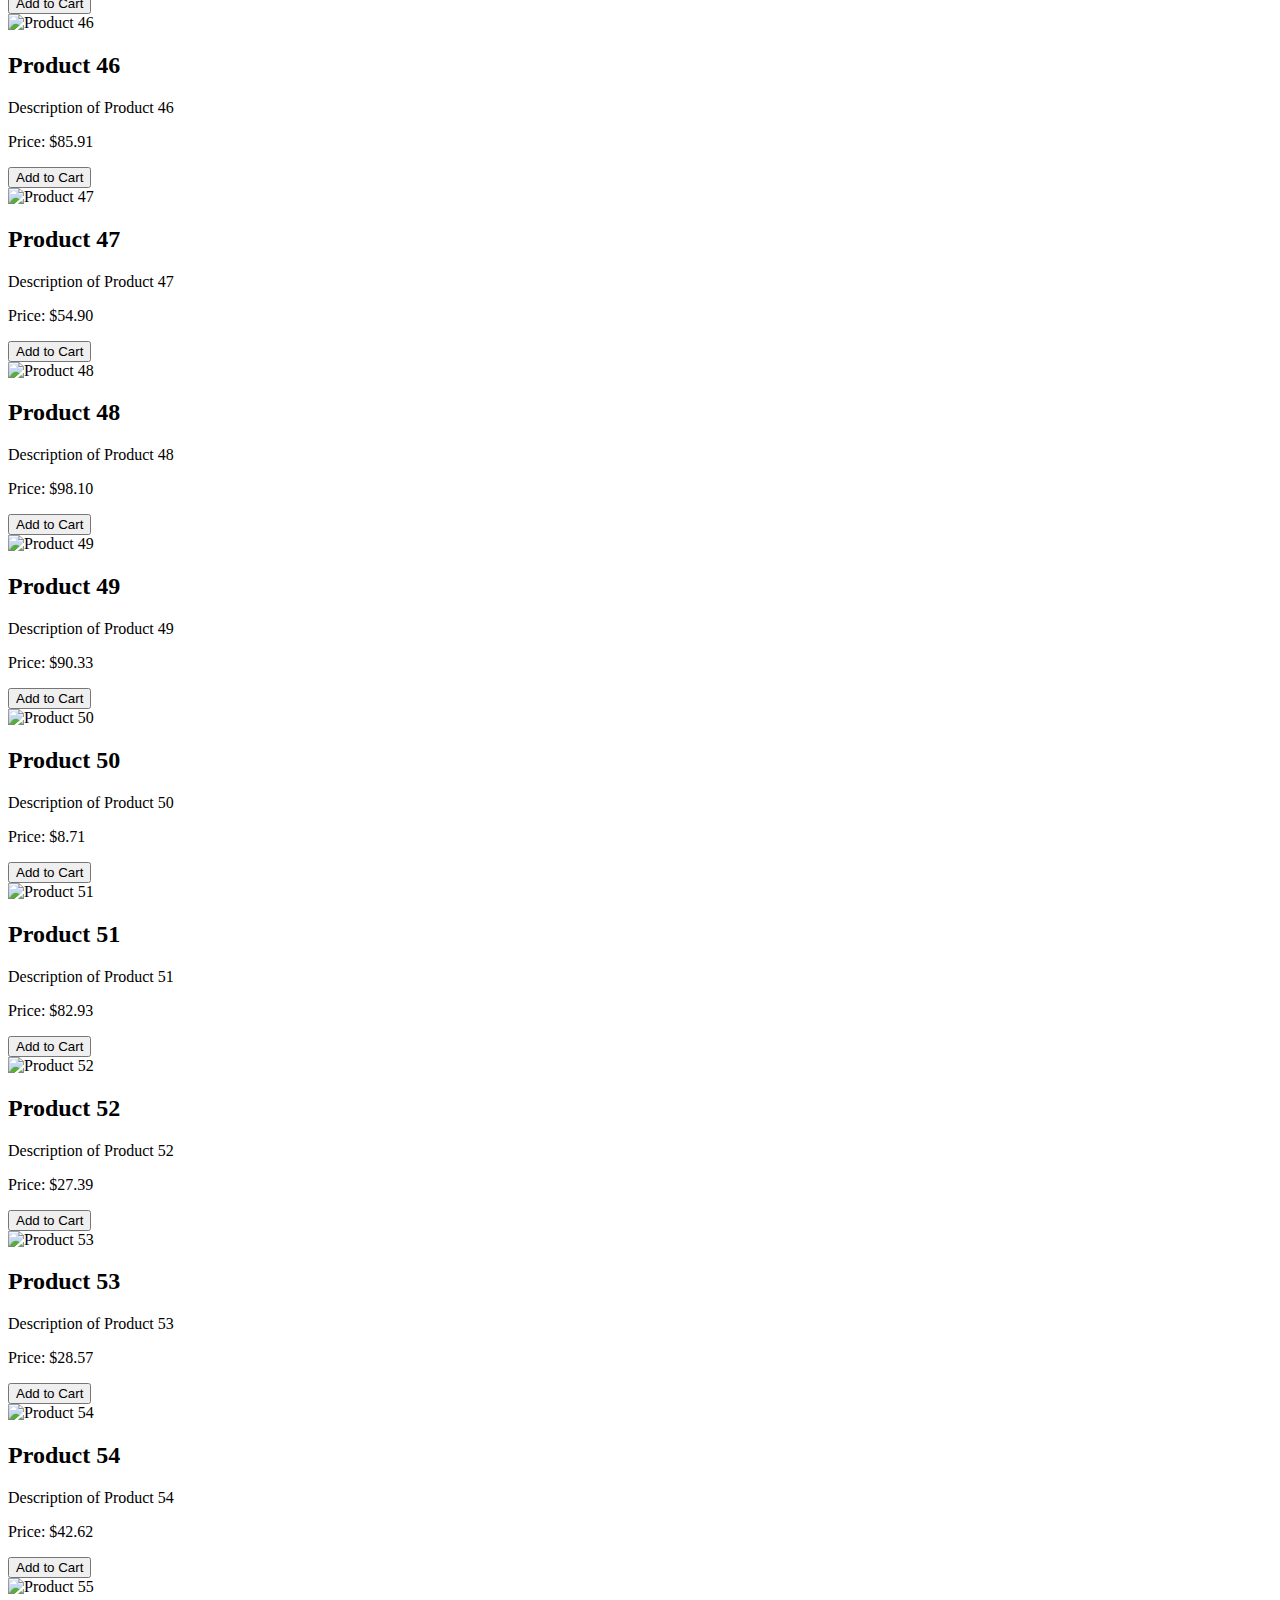
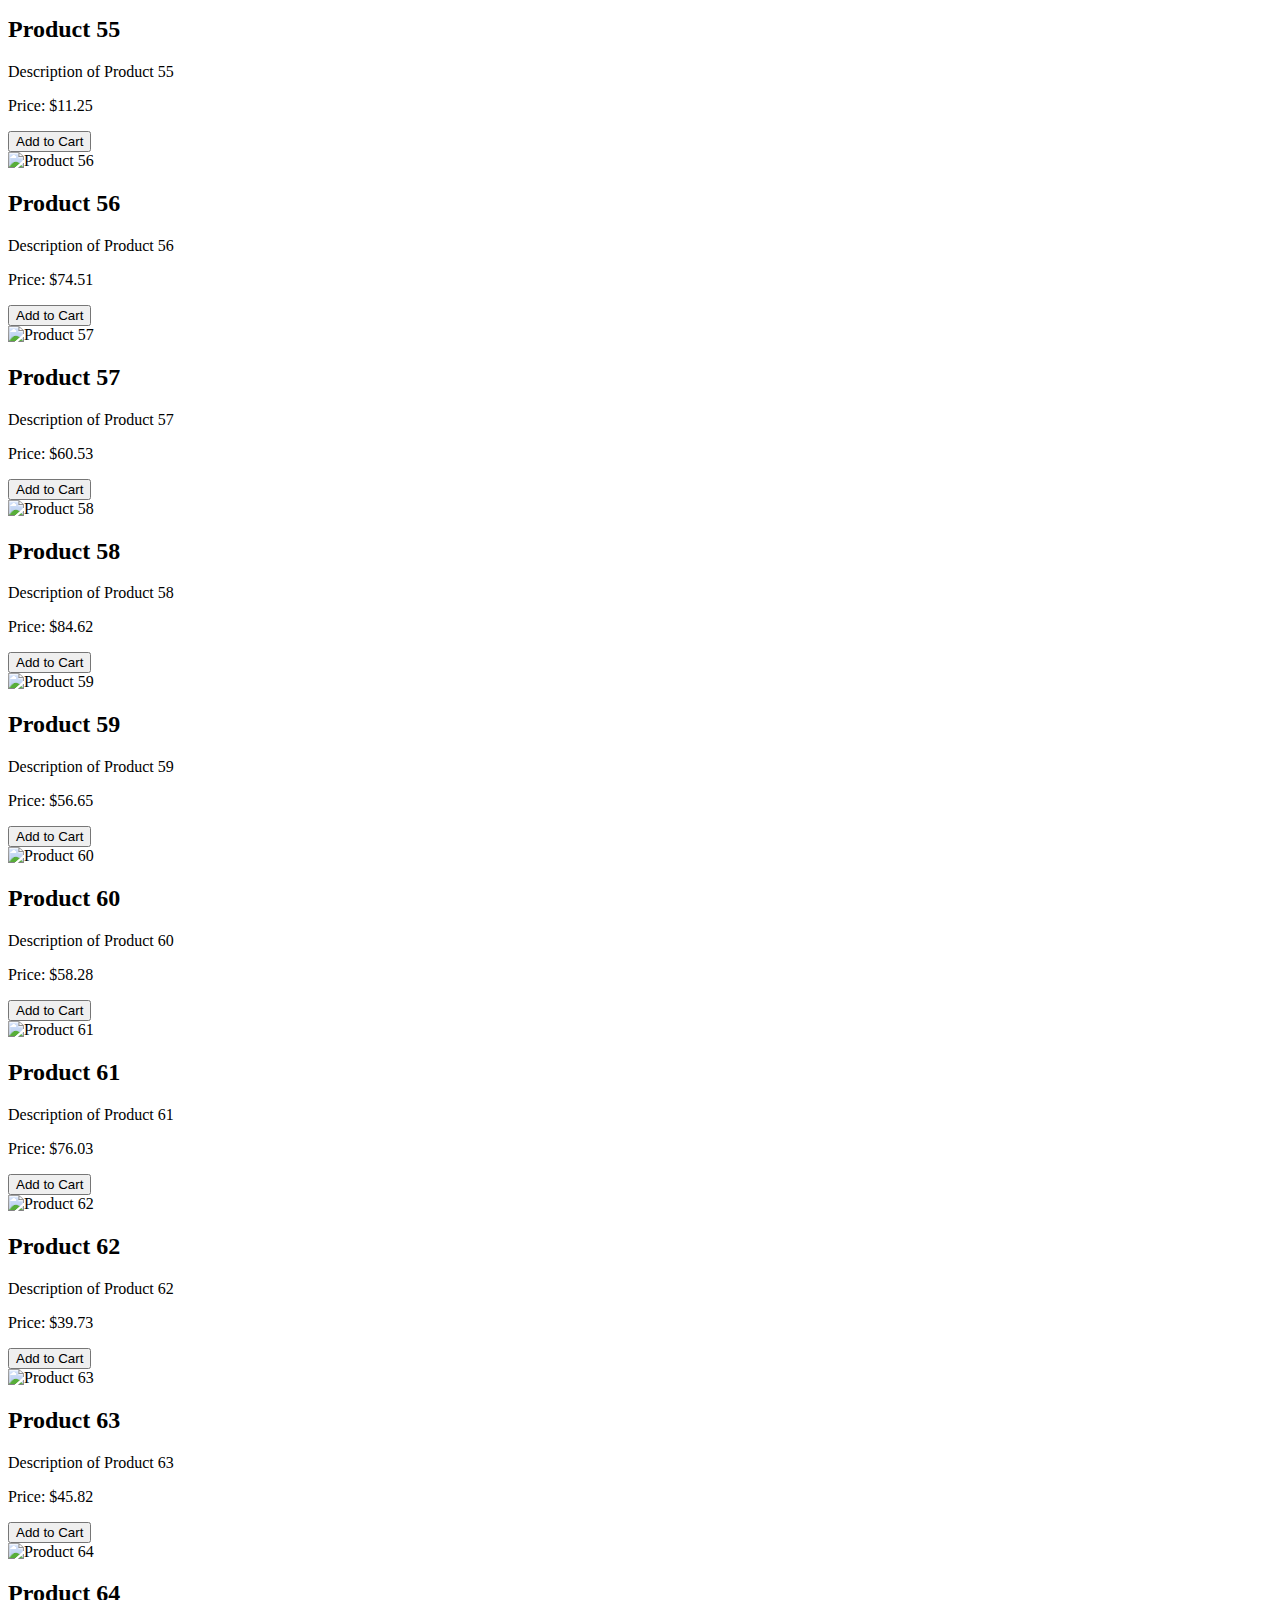
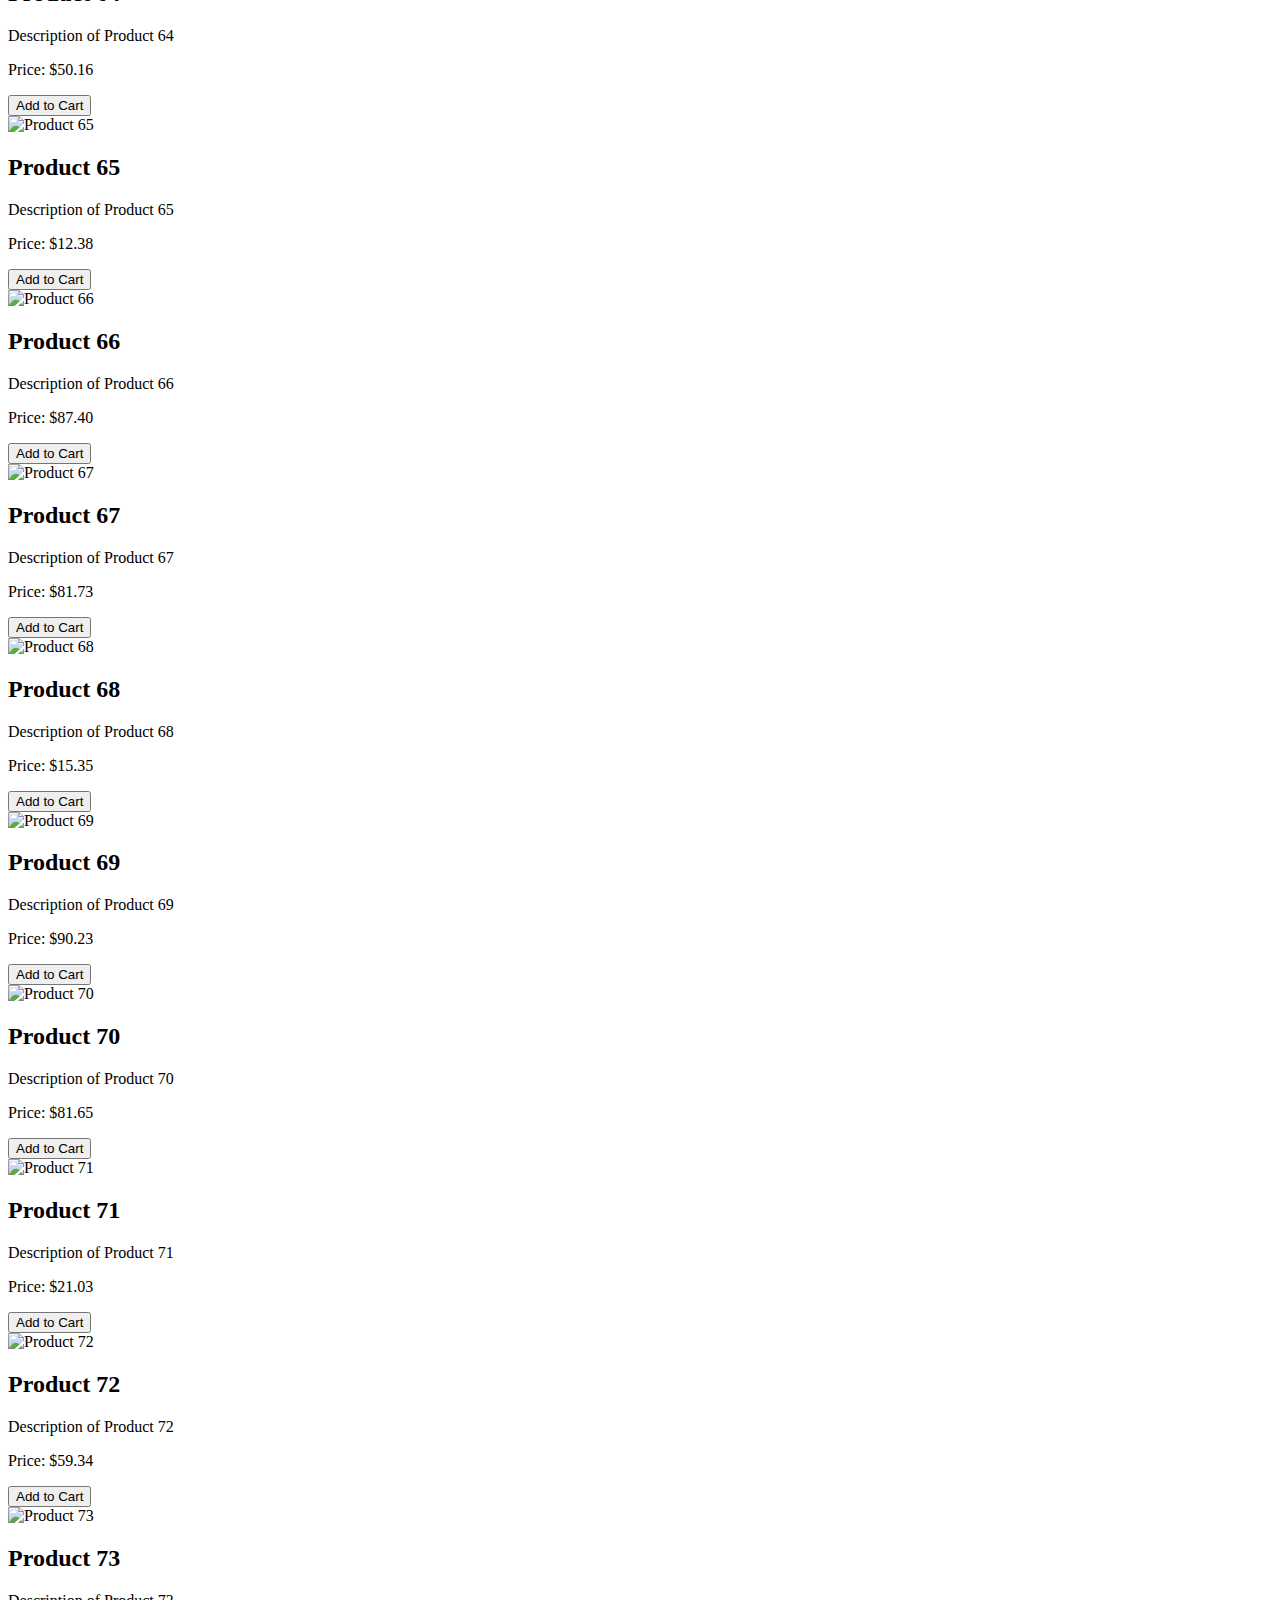
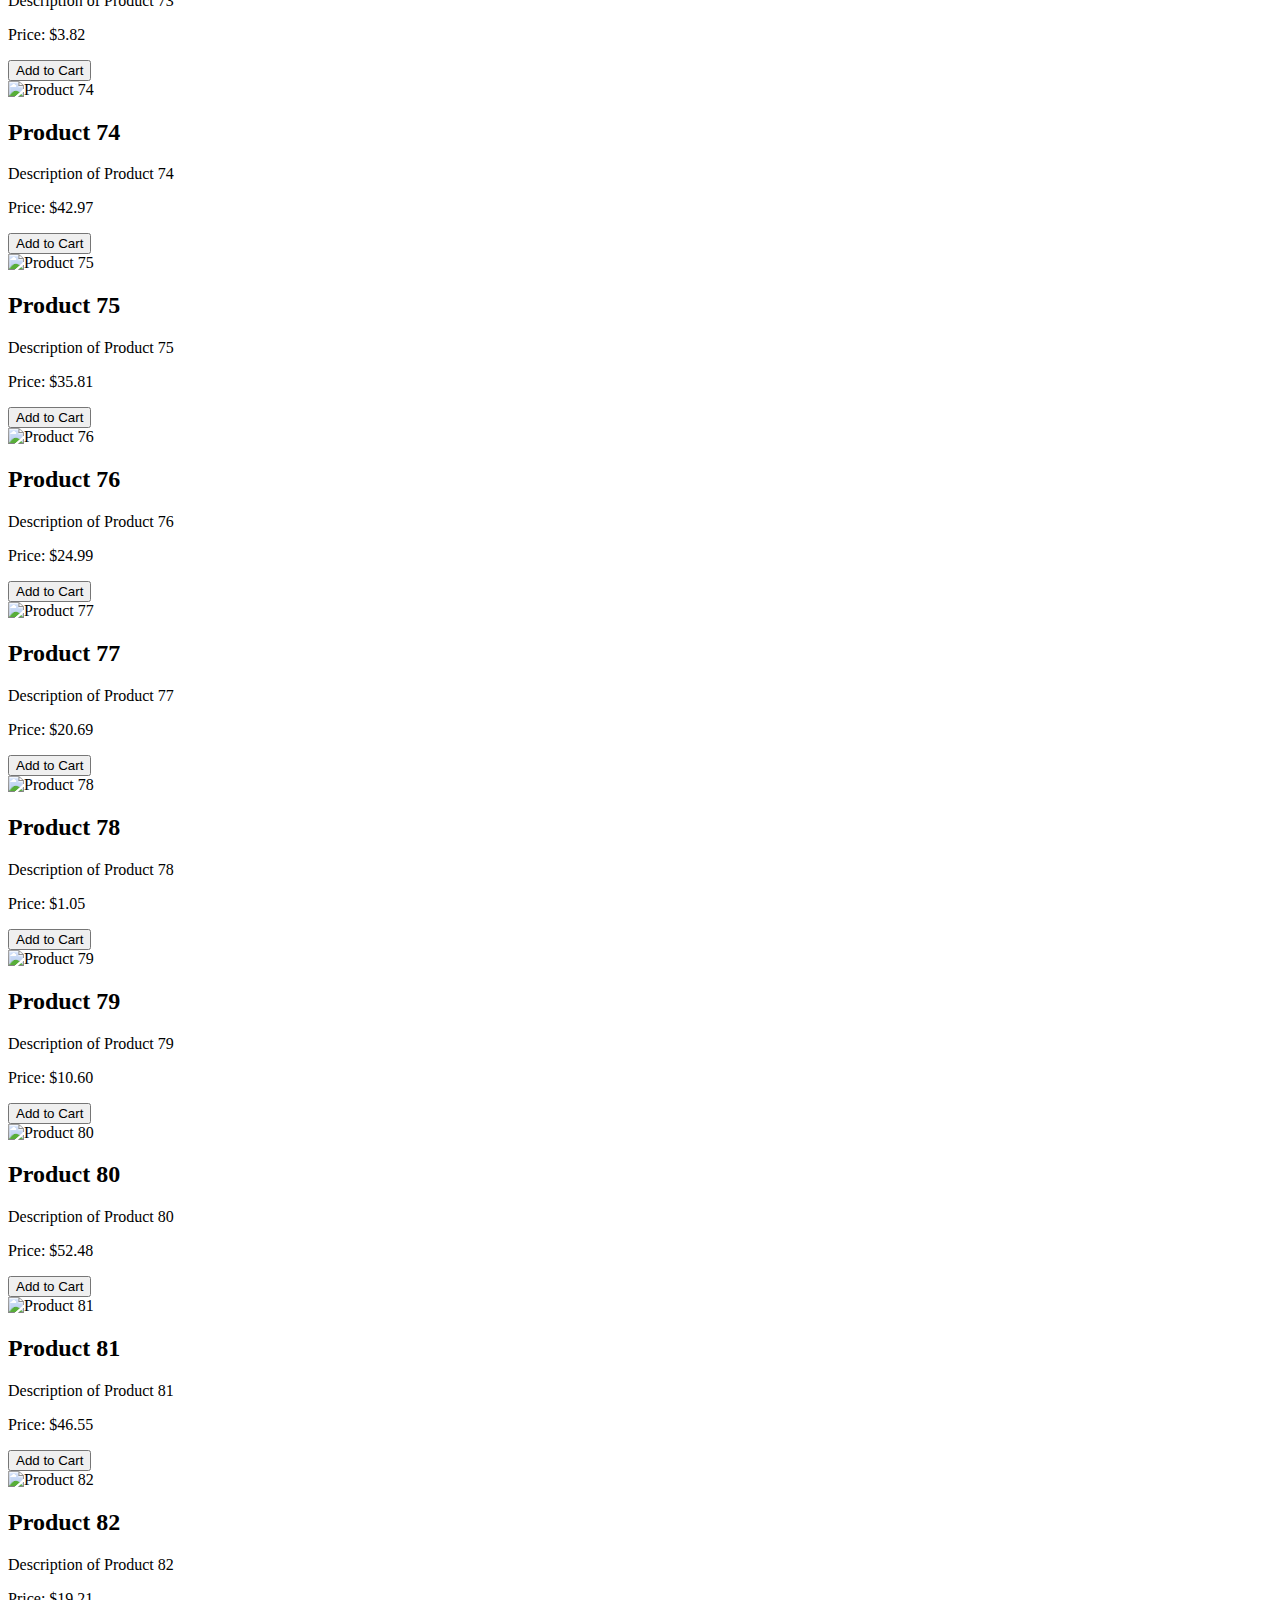
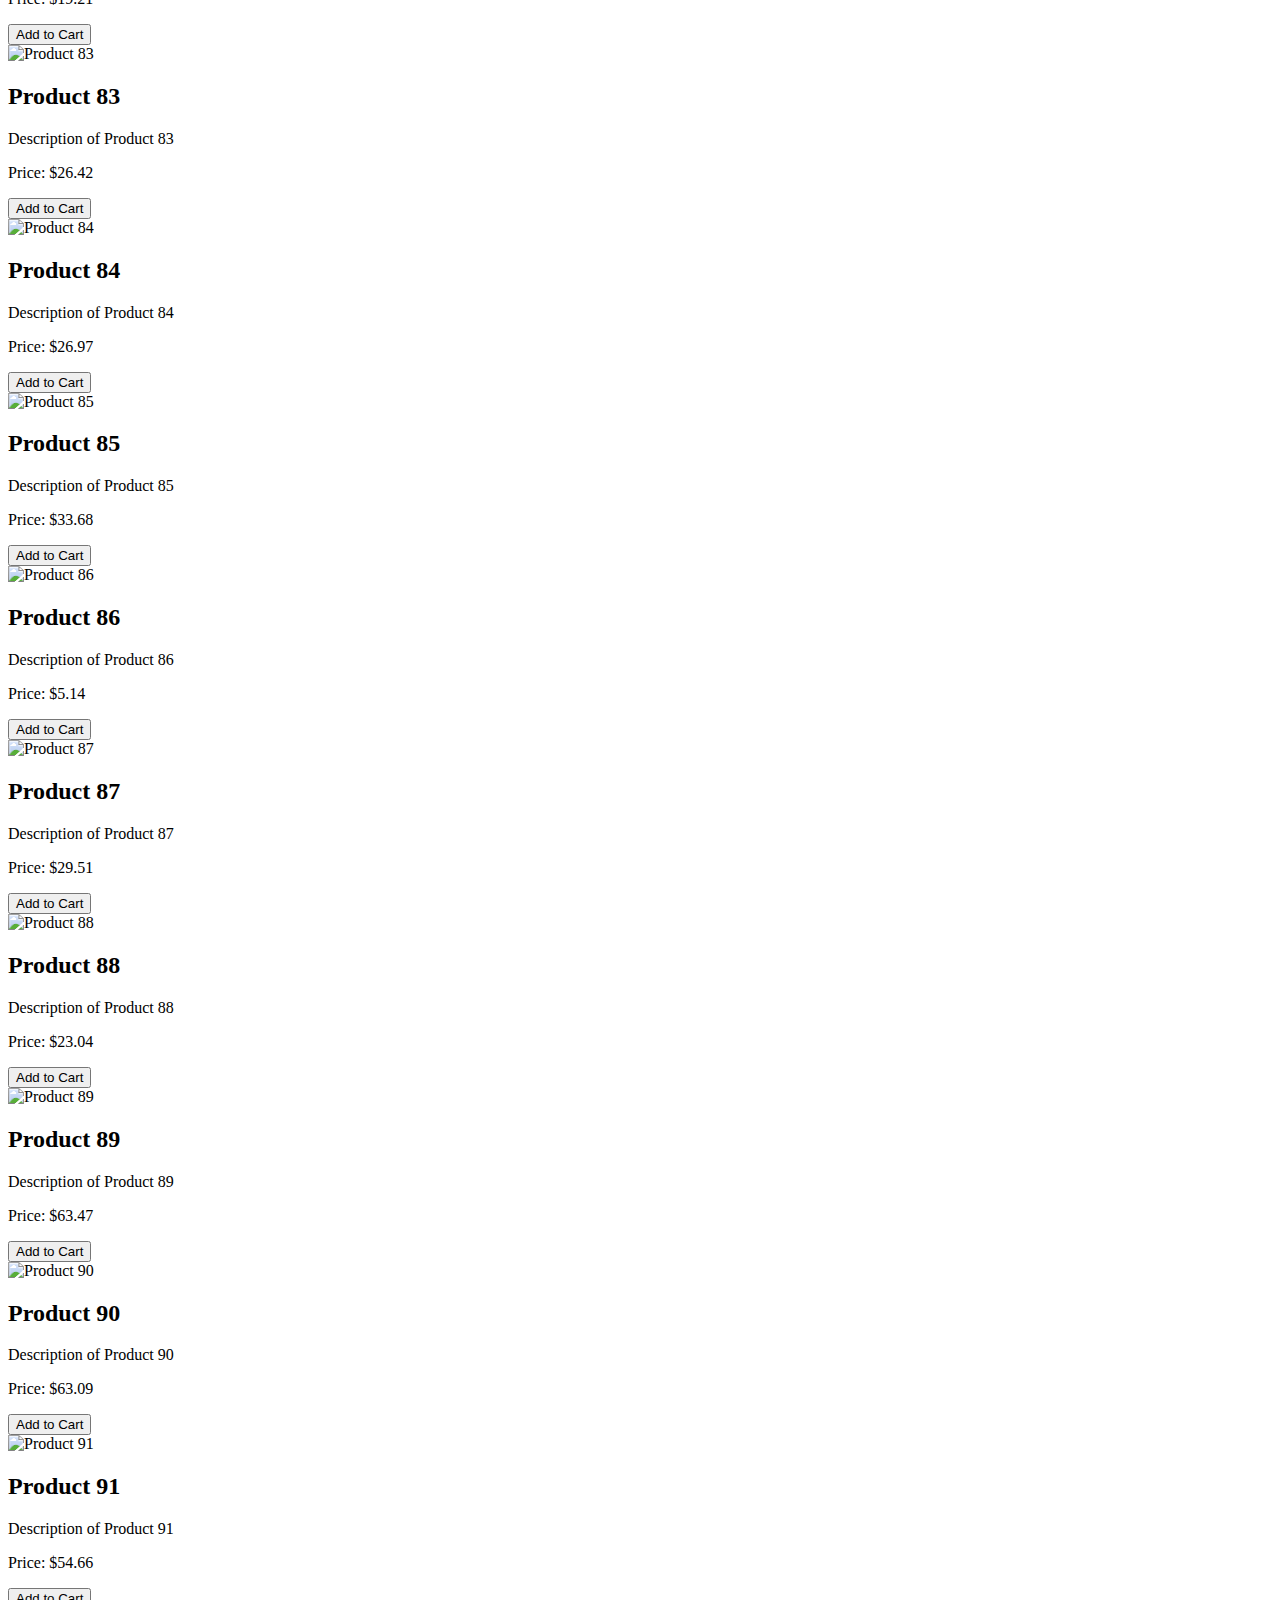
==== commit f3f5314d: "Update index.html" ====
--- a/index.html
+++ b/index.html
@@ -4,9 +4,9 @@
     <meta charset="UTF-8" />
     <meta name="viewport" content="width=device-width, initial-scale=1.0" />
     <title>KHARIDO.in</title>
-    <link rel="stylesheet" href="/css/index.css" />
-    <link rel="stylesheet" href="/css/header.css" />
-    <link rel="stylesheet" href="/css/footer.css" />
+    <link rel="stylesheet" href="./css/index.css" />
+    <link rel="stylesheet" href="./css/header.css" />
+    <link rel="stylesheet" href="./css/footer.css" />
     <link
       href="https://fonts.googleapis.com/css2?family=Poppins:wght@400;600&display=swap"
       rel="stylesheet"
